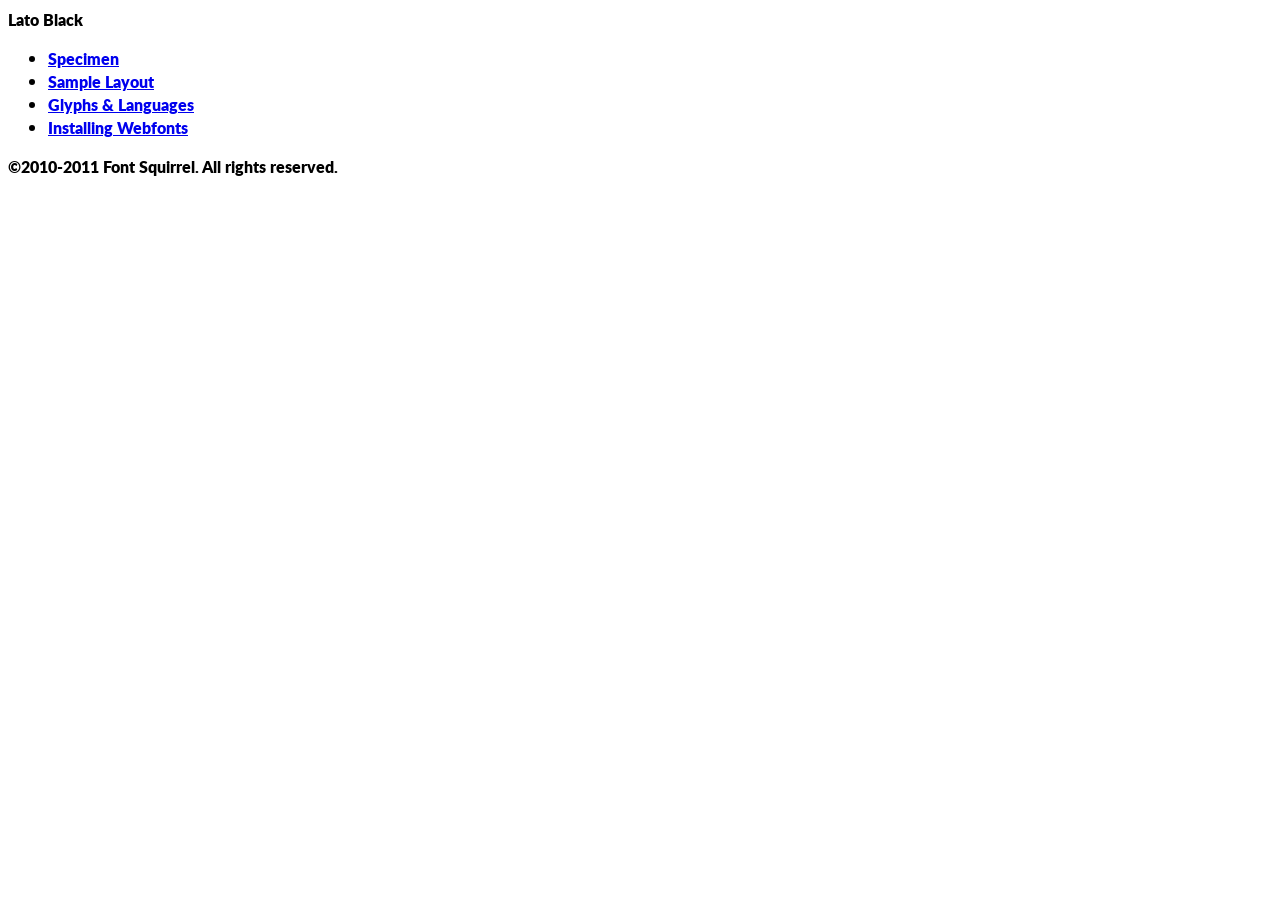
==== assets/fonts/lato/lato-black-demo.html @ 6fb9878f "first commit" ====
<!DOCTYPE html PUBLIC "-//W3C//DTD XHTML 1.0 Transitional//EN"
	"http://www.w3.org/TR/xhtml1/DTD/xhtml1-transitional.dtd">

<html xmlns="http://www.w3.org/1999/xhtml" xml:lang="en" lang="en">
<head>
	<meta http-equiv="Content-Type" content="text/html; charset=utf-8" />
	<script src="http://ajax.googleapis.com/ajax/libs/jquery/1.7.2/jquery.min.js" type="text/javascript" charset="utf-8"></script>
	<script type="text/javascript">
	(function($){$.fn.easyTabs=function(option){var param=jQuery.extend({fadeSpeed:"fast",defaultContent:1,activeClass:'active'},option);$(this).each(function(){var thisId="#"+this.id;if(param.defaultContent==''){param.defaultContent=1;}
	if(typeof param.defaultContent=="number")
	{var defaultTab=$(thisId+" .tabs li:eq("+(param.defaultContent-1)+") a").attr('href').substr(1);}else{var defaultTab=param.defaultContent;}
	$(thisId+" .tabs li a").each(function(){var tabToHide=$(this).attr('href').substr(1);$("#"+tabToHide).addClass('easytabs-tab-content');});hideAll();changeContent(defaultTab);function hideAll(){$(thisId+" .easytabs-tab-content").hide();}
	function changeContent(tabId){hideAll();$(thisId+" .tabs li").removeClass(param.activeClass);$(thisId+" .tabs li a[href=#"+tabId+"]").closest('li').addClass(param.activeClass);if(param.fadeSpeed!="none")
	{$(thisId+" #"+tabId).fadeIn(param.fadeSpeed);}else{$(thisId+" #"+tabId).show();}}
	$(thisId+" .tabs li").click(function(){var tabId=$(this).find('a').attr('href').substr(1);changeContent(tabId);return false;});});}})(jQuery);
	</script>
	<link rel="stylesheet" href="specimen_files/specimen_stylesheet.css" type="text/css" charset="utf-8" />
	<link rel="stylesheet" href="stylesheet.css" type="text/css" charset="utf-8" />

	<style type="text/css">
					body{
				font-family: 'latoblack';
							}
		</style>

	<title>Lato Black Specimen</title>
	
	
	<script type="text/javascript" charset="utf-8">
		$(document).ready(function() {
			$('#container').easyTabs({defaultContent:1});
		});
	</script>
</head>

<body>
<div id="container">
	<div id="header">
		Lato Black	</div>
	<ul class="tabs">
		<li><a href="#specimen">Specimen</a></li>
		<li><a href="#layout">Sample Layout</a></li>
				<li><a href="#glyphs">Glyphs &amp; Languages</a></li>
		<li><a href="#installing">Installing Webfonts</a></li>
		
	</ul>
	
	<div id="main_content">

		
			<div id="specimen">
		
				<div class="section">
					<div class="grid12 firstcol">
						<div class="huge">AaBb</div>
					</div>
				</div>
		
				<div class="section">
					<div class="glyph_range">A&#x200B;B&#x200b;C&#x200b;D&#x200b;E&#x200b;F&#x200b;G&#x200b;H&#x200b;I&#x200b;J&#x200b;K&#x200b;L&#x200b;M&#x200b;N&#x200b;O&#x200b;P&#x200b;Q&#x200b;R&#x200b;S&#x200b;T&#x200b;U&#x200b;V&#x200b;W&#x200b;X&#x200b;Y&#x200b;Z&#x200b;a&#x200b;b&#x200b;c&#x200b;d&#x200b;e&#x200b;f&#x200b;g&#x200b;h&#x200b;i&#x200b;j&#x200b;k&#x200b;l&#x200b;m&#x200b;n&#x200b;o&#x200b;p&#x200b;q&#x200b;r&#x200b;s&#x200b;t&#x200b;u&#x200b;v&#x200b;w&#x200b;x&#x200b;y&#x200b;z&#x200b;1&#x200b;2&#x200b;3&#x200b;4&#x200b;5&#x200b;6&#x200b;7&#x200b;8&#x200b;9&#x200b;0&#x200b;&amp;&#x200b;.&#x200b;,&#x200b;?&#x200b;!&#x200b;&#64;&#x200b;(&#x200b;)&#x200b;#&#x200b;$&#x200b;%&#x200b;*&#x200b;+&#x200b;-&#x200b;=&#x200b;:&#x200b;;</div>
				</div>
				<div class="section">
					<div class="grid12 firstcol">
						<table class="sample_table">
							<tr><td>10</td><td class="size10">abcdefghijklmnopqrstuvwxyzABCDEFGHIJKLMNOPQRSTUVWXYZ0123456789abcdefghijklmnopqrstuvwxyzABCDEFGHIJKLMNOPQRSTUVWXYZ0123456789abcdefghijklmnopqrstuvwxyzABCDEFGHIJKLMNOPQRSTUVWXYZ</td></tr>
							<tr><td>11</td><td class="size11">abcdefghijklmnopqrstuvwxyzABCDEFGHIJKLMNOPQRSTUVWXYZ0123456789abcdefghijklmnopqrstuvwxyzABCDEFGHIJKLMNOPQRSTUVWXYZ0123456789abcdefghijklmnopqrstuvwxyzABCDEFGHIJKLMNOPQRSTUVWXYZ</td></tr>
							<tr><td>12</td><td class="size12">abcdefghijklmnopqrstuvwxyzABCDEFGHIJKLMNOPQRSTUVWXYZ0123456789abcdefghijklmnopqrstuvwxyzABCDEFGHIJKLMNOPQRSTUVWXYZ0123456789abcdefghijklmnopqrstuvwxyzABCDEFGHIJKLMNOPQRSTUVWXYZ</td></tr>
							<tr><td>13</td><td class="size13">abcdefghijklmnopqrstuvwxyzABCDEFGHIJKLMNOPQRSTUVWXYZ0123456789abcdefghijklmnopqrstuvwxyzABCDEFGHIJKLMNOPQRSTUVWXYZ0123456789abcdefghijklmnopqrstuvwxyzABCDEFGHIJKLMNOPQRSTUVWXYZ</td></tr>
							<tr><td>14</td><td class="size14">abcdefghijklmnopqrstuvwxyzABCDEFGHIJKLMNOPQRSTUVWXYZ0123456789abcdefghijklmnopqrstuvwxyzABCDEFGHIJKLMNOPQRSTUVWXYZ0123456789abcdefghijklmnopqrstuvwxyzABCDEFGHIJKLMNOPQRSTUVWXYZ</td></tr>
							<tr><td>16</td><td class="size16">abcdefghijklmnopqrstuvwxyzABCDEFGHIJKLMNOPQRSTUVWXYZ0123456789abcdefghijklmnopqrstuvwxyzABCDEFGHIJKLMNOPQRSTUVWXYZ</td></tr>
							<tr><td>18</td><td class="size18">abcdefghijklmnopqrstuvwxyzABCDEFGHIJKLMNOPQRSTUVWXYZ0123456789abcdefghijklmnopqrstuvwxyzABCDEFGHIJKLMNOPQRSTUVWXYZ</td></tr>
							<tr><td>20</td><td class="size20">abcdefghijklmnopqrstuvwxyzABCDEFGHIJKLMNOPQRSTUVWXYZ0123456789abcdefghijklmnopqrstuvwxyzABCDEFGHIJKLMNOPQRSTUVWXYZ</td></tr>
							<tr><td>24</td><td class="size24">abcdefghijklmnopqrstuvwxyzABCDEFGHIJKLMNOPQRSTUVWXYZ0123456789abcdefghijklmnopqrstuvwxyzABCDEFGHIJKLMNOPQRSTUVWXYZ</td></tr>
							<tr><td>30</td><td class="size30">abcdefghijklmnopqrstuvwxyzABCDEFGHIJKLMNOPQRSTUVWXYZ0123456789abcdefghijklmnopqrstuvwxyzABCDEFGHIJKLMNOPQRSTUVWXYZ</td></tr>
							<tr><td>36</td><td class="size36">abcdefghijklmnopqrstuvwxyzABCDEFGHIJKLMNOPQRSTUVWXYZ0123456789abcdefghijklmnopqrstuvwxyzABCDEFGHIJKLMNOPQRSTUVWXYZ</td></tr>
							<tr><td>48</td><td class="size48">abcdefghijklmnopqrstuvwxyzABCDEFGHIJKLMNOPQRSTUVWXYZ0123456789abcdefghijklmnopqrstuvwxyzABCDEFGHIJKLMNOPQRSTUVWXYZ</td></tr>
							<tr><td>60</td><td class="size60">abcdefghijklmnopqrstuvwxyzABCDEFGHIJKLMNOPQRSTUVWXYZ0123456789abcdefghijklmnopqrstuvwxyzABCDEFGHIJKLMNOPQRSTUVWXYZ</td></tr>
							<tr><td>72</td><td class="size72">abcdefghijklmnopqrstuvwxyzABCDEFGHIJKLMNOPQRSTUVWXYZ0123456789abcdefghijklmnopqrstuvwxyzABCDEFGHIJKLMNOPQRSTUVWXYZ</td></tr>
							<tr><td>90</td><td class="size90">abcdefghijklmnopqrstuvwxyzABCDEFGHIJKLMNOPQRSTUVWXYZ0123456789abcdefghijklmnopqrstuvwxyzABCDEFGHIJKLMNOPQRSTUVWXYZ</td></tr>
						</table>
				
					</div>
			
				</div>
		
		
		
								<div class="section" id="bodycomparison">


										<div id="xheight">
				<div class="fontbody">&#x25FC;&#x25FC;&#x25FC;&#x25FC;&#x25FC;&#x25FC;&#x25FC;&#x25FC;&#x25FC;&#x25FC;&#x25FC;&#x25FC;&#x25FC;&#x25FC;&#x25FC;&#x25FC;&#x25FC;&#x25FC;&#x25FC;&#x25FC;&#x25FC;&#x25FC;&#x25FC;&#x25FC;&#x25FC;&#x25FC;&#x25FC;&#x25FC;&#x25FC;&#x25FC;&#x25FC;&#x25FC;&#x25FC;&#x25FC;&#x25FC;&#x25FC;&#x25FC;&#x25FC;&#x25FC;&#x25FC;&#x25FC;&#x25FC;&#x25FC;&#x25FC;&#x25FC;&#x25FC;&#x25FC;&#x25FC;&#x25FC;&#x25FC;&#x25FC;&#x25FC;&#x25FC;&#x25FC;&#x25FC;&#x25FC;&#x25FC;&#x25FC;&#x25FC;&#x25FC;&#x25FC;&#x25FC;&#x25FC;&#x25FC;&#x25FC;&#x25FC;&#x25FC;&#x25FC;&#x25FC;&#x25FC;&#x25FC;&#x25FC;&#x25FC;&#x25FC;&#x25FC;&#x25FC;&#x25FC;&#x25FC;&#x25FC;&#x25FC;&#x25FC;&#x25FC;&#x25FC;&#x25FC;&#x25FC;&#x25FC;&#x25FC;&#x25FC;&#x25FC;&#x25FC;&#x25FC;&#x25FC;&#x25FC;&#x25FC;&#x25FC;&#x25FC;&#x25FC;&#x25FC;&#x25FC;body</div><div class="arialbody">body</div><div class="verdanabody">body</div><div class="georgiabody">body</div></div>
										<div class="fontbody" style="z-index:1">
											body<span>Lato Black</span>
										</div>
										<div class="arialbody" style="z-index:1">
											body<span>Arial</span>
										</div>
										<div class="verdanabody" style="z-index:1">
											body<span>Verdana</span>
										</div>
										<div class="georgiabody" style="z-index:1">
											body<span>Georgia</span>
										</div>



								</div>
		
		
				<div class="section psample psample_row1" id="">
					
					<div class="grid2 firstcol">
						<p class="size10"><span>10.</span>Aenean lacinia bibendum nulla sed consectetur. Fusce dapibus, tellus ac cursus commodo, tortor mauris condimentum nibh, ut fermentum massa justo sit amet risus. Nullam id dolor id nibh ultricies vehicula ut id elit. Cum sociis natoque penatibus et magnis dis parturient montes, nascetur ridiculus mus. Nulla vitae elit libero, a pharetra augue.</p>
			
					</div>
					<div class="grid3">
						<p class="size11"><span>11.</span>Aenean lacinia bibendum nulla sed consectetur. Fusce dapibus, tellus ac cursus commodo, tortor mauris condimentum nibh, ut fermentum massa justo sit amet risus. Nullam id dolor id nibh ultricies vehicula ut id elit. Cum sociis natoque penatibus et magnis dis parturient montes, nascetur ridiculus mus. Nulla vitae elit libero, a pharetra augue.</p>
			
					</div>
					<div class="grid3">
						<p class="size12"><span>12.</span>Aenean lacinia bibendum nulla sed consectetur. Fusce dapibus, tellus ac cursus commodo, tortor mauris condimentum nibh, ut fermentum massa justo sit amet risus. Nullam id dolor id nibh ultricies vehicula ut id elit. Cum sociis natoque penatibus et magnis dis parturient montes, nascetur ridiculus mus. Nulla vitae elit libero, a pharetra augue.</p>
			
					</div>
					<div class="grid4">
						<p class="size13"><span>13.</span>Aenean lacinia bibendum nulla sed consectetur. Fusce dapibus, tellus ac cursus commodo, tortor mauris condimentum nibh, ut fermentum massa justo sit amet risus. Nullam id dolor id nibh ultricies vehicula ut id elit. Cum sociis natoque penatibus et magnis dis parturient montes, nascetur ridiculus mus. Nulla vitae elit libero, a pharetra augue.</p>
			
					</div>
					<div class="white_blend"></div>
					
				</div>
				<div class="section psample psample_row2" id="">
					<div class="grid3 firstcol">
						<p class="size14"><span>14.</span>Aenean lacinia bibendum nulla sed consectetur. Fusce dapibus, tellus ac cursus commodo, tortor mauris condimentum nibh, ut fermentum massa justo sit amet risus. Nullam id dolor id nibh ultricies vehicula ut id elit. Cum sociis natoque penatibus et magnis dis parturient montes, nascetur ridiculus mus. Nulla vitae elit libero, a pharetra augue.</p>
			
					</div>
					<div class="grid4">
						<p class="size16"><span>16.</span>Aenean lacinia bibendum nulla sed consectetur. Fusce dapibus, tellus ac cursus commodo, tortor mauris condimentum nibh, ut fermentum massa justo sit amet risus. Nullam id dolor id nibh ultricies vehicula ut id elit. Cum sociis natoque penatibus et magnis dis parturient montes, nascetur ridiculus mus. Nulla vitae elit libero, a pharetra augue.</p>
			
					</div>
					<div class="grid5">
						<p class="size18"><span>18.</span>Aenean lacinia bibendum nulla sed consectetur. Fusce dapibus, tellus ac cursus commodo, tortor mauris condimentum nibh, ut fermentum massa justo sit amet risus. Nullam id dolor id nibh ultricies vehicula ut id elit. Cum sociis natoque penatibus et magnis dis parturient montes, nascetur ridiculus mus. Nulla vitae elit libero, a pharetra augue.</p>
			
					</div>

					<div class="white_blend"></div>

				</div>
				
				<div class="section psample psample_row3" id="">
					<div class="grid5 firstcol">
						<p class="size20"><span>20.</span>Aenean lacinia bibendum nulla sed consectetur. Fusce dapibus, tellus ac cursus commodo, tortor mauris condimentum nibh, ut fermentum massa justo sit amet risus. Nullam id dolor id nibh ultricies vehicula ut id elit. Cum sociis natoque penatibus et magnis dis parturient montes, nascetur ridiculus mus. Nulla vitae elit libero, a pharetra augue.</p>
					</div>
					<div class="grid7">
						<p class="size24"><span>24.</span>Aenean lacinia bibendum nulla sed consectetur. Fusce dapibus, tellus ac cursus commodo, tortor mauris condimentum nibh, ut fermentum massa justo sit amet risus. Nullam id dolor id nibh ultricies vehicula ut id elit. Cum sociis natoque penatibus et magnis dis parturient montes, nascetur ridiculus mus. Nulla vitae elit libero, a pharetra augue.</p>
					</div>
					
					<div class="white_blend"></div>
					
				</div>
				
				<div class="section psample psample_row4" id="">
					<div class="grid12 firstcol">
						<p class="size30"><span>30.</span>Aenean lacinia bibendum nulla sed consectetur. Fusce dapibus, tellus ac cursus commodo, tortor mauris condimentum nibh, ut fermentum massa justo sit amet risus. Nullam id dolor id nibh ultricies vehicula ut id elit. Cum sociis natoque penatibus et magnis dis parturient montes, nascetur ridiculus mus. Nulla vitae elit libero, a pharetra augue.</p>
					</div>
					<div class="white_blend"></div>
					
				</div>
				
				
				
				<div class="section psample psample_row1 fullreverse">
					<div class="grid2 firstcol">
						<p class="size10"><span>10.</span>Aenean lacinia bibendum nulla sed consectetur. Fusce dapibus, tellus ac cursus commodo, tortor mauris condimentum nibh, ut fermentum massa justo sit amet risus. Nullam id dolor id nibh ultricies vehicula ut id elit. Cum sociis natoque penatibus et magnis dis parturient montes, nascetur ridiculus mus. Nulla vitae elit libero, a pharetra augue.</p>
			
					</div>
					<div class="grid3">
						<p class="size11"><span>11.</span>Aenean lacinia bibendum nulla sed consectetur. Fusce dapibus, tellus ac cursus commodo, tortor mauris condimentum nibh, ut fermentum massa justo sit amet risus. Nullam id dolor id nibh ultricies vehicula ut id elit. Cum sociis natoque penatibus et magnis dis parturient montes, nascetur ridiculus mus. Nulla vitae elit libero, a pharetra augue.</p>
			
					</div>
					<div class="grid3">
						<p class="size12"><span>12.</span>Aenean lacinia bibendum nulla sed consectetur. Fusce dapibus, tellus ac cursus commodo, tortor mauris condimentum nibh, ut fermentum massa justo sit amet risus. Nullam id dolor id nibh ultricies vehicula ut id elit. Cum sociis natoque penatibus et magnis dis parturient montes, nascetur ridiculus mus. Nulla vitae elit libero, a pharetra augue.</p>
			
					</div>
					<div class="grid4">
						<p class="size13"><span>13.</span>Aenean lacinia bibendum nulla sed consectetur. Fusce dapibus, tellus ac cursus commodo, tortor mauris condimentum nibh, ut fermentum massa justo sit amet risus. Nullam id dolor id nibh ultricies vehicula ut id elit. Cum sociis natoque penatibus et magnis dis parturient montes, nascetur ridiculus mus. Nulla vitae elit libero, a pharetra augue.</p>
			
					</div>
					<div class="black_blend"></div>
					
				</div>
				
				<div class="section psample psample_row2 fullreverse">
					<div class="grid3 firstcol">
						<p class="size14"><span>14.</span>Aenean lacinia bibendum nulla sed consectetur. Fusce dapibus, tellus ac cursus commodo, tortor mauris condimentum nibh, ut fermentum massa justo sit amet risus. Nullam id dolor id nibh ultricies vehicula ut id elit. Cum sociis natoque penatibus et magnis dis parturient montes, nascetur ridiculus mus. Nulla vitae elit libero, a pharetra augue.</p>
			
					</div>
					<div class="grid4">
						<p class="size16"><span>16.</span>Aenean lacinia bibendum nulla sed consectetur. Fusce dapibus, tellus ac cursus commodo, tortor mauris condimentum nibh, ut fermentum massa justo sit amet risus. Nullam id dolor id nibh ultricies vehicula ut id elit. Cum sociis natoque penatibus et magnis dis parturient montes, nascetur ridiculus mus. Nulla vitae elit libero, a pharetra augue.</p>
			
					</div>
					<div class="grid5">
						<p class="size18"><span>18.</span>Aenean lacinia bibendum nulla sed consectetur. Fusce dapibus, tellus ac cursus commodo, tortor mauris condimentum nibh, ut fermentum massa justo sit amet risus. Nullam id dolor id nibh ultricies vehicula ut id elit. Cum sociis natoque penatibus et magnis dis parturient montes, nascetur ridiculus mus. Nulla vitae elit libero, a pharetra augue.</p>
			
					</div>
					<div class="black_blend"></div>

				</div>
				
				<div class="section psample fullreverse psample_row3" id="">
					<div class="grid5 firstcol">
						<p class="size20"><span>20.</span>Aenean lacinia bibendum nulla sed consectetur. Fusce dapibus, tellus ac cursus commodo, tortor mauris condimentum nibh, ut fermentum massa justo sit amet risus. Nullam id dolor id nibh ultricies vehicula ut id elit. Cum sociis natoque penatibus et magnis dis parturient montes, nascetur ridiculus mus. Nulla vitae elit libero, a pharetra augue.</p>
					</div>
					<div class="grid7">
						<p class="size24"><span>24.</span>Aenean lacinia bibendum nulla sed consectetur. Fusce dapibus, tellus ac cursus commodo, tortor mauris condimentum nibh, ut fermentum massa justo sit amet risus. Nullam id dolor id nibh ultricies vehicula ut id elit. Cum sociis natoque penatibus et magnis dis parturient montes, nascetur ridiculus mus. Nulla vitae elit libero, a pharetra augue.</p>
					</div>
					
					<div class="black_blend"></div>
					
				</div>
				
				<div class="section psample fullreverse psample_row4" id="" style="border-bottom: 20px #000 solid;">
					<div class="grid12 firstcol">
						<p class="size30"><span>30.</span>Aenean lacinia bibendum nulla sed consectetur. Fusce dapibus, tellus ac cursus commodo, tortor mauris condimentum nibh, ut fermentum massa justo sit amet risus. Nullam id dolor id nibh ultricies vehicula ut id elit. Cum sociis natoque penatibus et magnis dis parturient montes, nascetur ridiculus mus. Nulla vitae elit libero, a pharetra augue.</p>
					</div>
					<div class="black_blend"></div>
					
				</div>
				
				
				
				
			</div>
			
			<div id="layout">
				
				<div class="section">
					
					<div class="grid12 firstcol">
						<h1>Lorem Ipsum Dolor</h1>
						<h2>Etiam porta sem malesuada magna mollis euismod</h2>
						
						<p class="byline">By <a href="#link">Aenean Lacinia</a></p>
					</div>
				</div>
				<div class="section">
					<div class="grid8 firstcol">
						<p class="large">Donec sed odio dui. Morbi leo risus, porta ac consectetur ac, vestibulum at eros. Fusce dapibus, tellus ac cursus commodo, tortor mauris condimentum nibh, ut fermentum massa justo sit amet risus. </p>

						
						<h3>Pellentesque ornare sem</h3>

						<p>Maecenas sed diam eget risus varius blandit sit amet non magna. Maecenas faucibus mollis interdum. Donec ullamcorper nulla non metus auctor fringilla. Nullam id dolor id nibh ultricies vehicula ut id elit. Nullam id dolor id nibh ultricies vehicula ut id elit. </p>

						<p>Aenean eu leo quam. Pellentesque ornare sem lacinia quam venenatis vestibulum. Lorem ipsum dolor sit amet, consectetur adipiscing elit. Cum sociis natoque penatibus et magnis dis parturient montes, nascetur ridiculus mus. </p>

						<p>Nulla vitae elit libero, a pharetra augue. Praesent commodo cursus magna, vel scelerisque nisl consectetur et. Aenean lacinia bibendum nulla sed consectetur. </p>

						<p>Nullam quis risus eget urna mollis ornare vel eu leo. Nullam quis risus eget urna mollis ornare vel eu leo. Maecenas sed diam eget risus varius blandit sit amet non magna. Donec ullamcorper nulla non metus auctor fringilla. </p>

						<h3>Cras mattis consectetur</h3>

						<p>Aenean eu leo quam. Pellentesque ornare sem lacinia quam venenatis vestibulum. Aenean lacinia bibendum nulla sed consectetur. Integer posuere erat a ante venenatis dapibus posuere velit aliquet. Cras mattis consectetur purus sit amet fermentum. </p>

						<p>Nullam id dolor id nibh ultricies vehicula ut id elit. Nullam quis risus eget urna mollis ornare vel eu leo. Cras mattis consectetur purus sit amet fermentum.</p>
					</div>
					
					<div class="grid4 sidebar">
						
						<div class="box reverse">
							<p class="last">Nullam quis risus eget urna mollis ornare vel eu leo. Donec ullamcorper nulla non metus auctor fringilla. Cras mattis consectetur purus sit amet fermentum. Sed posuere consectetur est at lobortis. Lorem ipsum dolor sit amet, consectetur adipiscing elit. </p>
						</div>
						
						<p class="caption">Maecenas sed diam eget risus varius.</p>

						<p>Vestibulum id ligula porta felis euismod semper. Integer posuere erat a ante venenatis dapibus posuere velit aliquet. Vestibulum id ligula porta felis euismod semper. Sed posuere consectetur est at lobortis. Maecenas sed diam eget risus varius blandit sit amet non magna. Fusce dapibus, tellus ac cursus commodo, tortor mauris condimentum nibh, ut fermentum massa justo sit amet risus. </p>

					

						<p>Duis mollis, est non commodo luctus, nisi erat porttitor ligula, eget lacinia odio sem nec elit. Aenean lacinia bibendum nulla sed consectetur. Vivamus sagittis lacus vel augue laoreet rutrum faucibus dolor auctor. Aenean lacinia bibendum nulla sed consectetur. Nullam quis risus eget urna mollis ornare vel eu leo. </p>

						<p>Praesent commodo cursus magna, vel scelerisque nisl consectetur et. Donec ullamcorper nulla non metus auctor fringilla. Maecenas faucibus mollis interdum. Fusce dapibus, tellus ac cursus commodo, tortor mauris condimentum nibh, ut fermentum massa justo sit amet risus. </p>

					</div>
				</div>
				
			</div>


			



		<div id="glyphs">
			<div class="section">
				<div class="grid12 firstcol">
			
				<h1>Language Support</h1>
				<p>The subset of Lato Black in this kit supports the following languages:<br />
			
					Albanian, Basque, Breton, Chamorro, Danish, Dutch, English, Faroese, Finnish, French, Frisian, Galician, German, Icelandic, Italian, Malagasy, Norwegian, Portuguese, Spanish, Alsatian, Aragonese, Arapaho, Arrernte, Asturian, Aymara, Bislama, Cebuano, Corsican, Fijian, French_creole, Genoese, Gilbertese, Greenlandic, Haitian_creole, Hiligaynon, Hmong, Hopi, Ibanag, Iloko_ilokano, Indonesian, Interglossa_glosa, Interlingua, Irish_gaelic, Jerriais, Lojban, Lombard, Luxembourgeois, Manx, Mohawk, Norfolk_pitcairnese, Occitan, Oromo, Pangasinan, Papiamento, Piedmontese, Potawatomi, Rhaeto-romance, Romansh, Rotokas, Sami_lule, Samoan, Sardinian, Scots_gaelic, Seychelles_creole, Shona, Sicilian, Somali, Southern_ndebele, Swahili, Swati_swazi, Tagalog_filipino_pilipino, Tetum, Tok_pisin, Uyghur_latinized, Volapuk, Walloon, Warlpiri, Xhosa, Yapese, Zulu, Latinbasic, Ubasic, Demo				</p>
				<h1>Glyph Chart</h1>
				<p>The subset of Lato Black in this kit includes all the glyphs listed below. Unicode entities are included above each glyph to help you insert individual characters into your layout.</p>
				<div id="glyph_chart">
			
																														 <div><p>&amp;#32;</p>&#32;</div>
																				 <div><p>&amp;#33;</p>&#33;</div>
																				 <div><p>&amp;#34;</p>&#34;</div>
																				 <div><p>&amp;#35;</p>&#35;</div>
																				 <div><p>&amp;#36;</p>&#36;</div>
																				 <div><p>&amp;#37;</p>&#37;</div>
																				 <div><p>&amp;#38;</p>&#38;</div>
																				 <div><p>&amp;#39;</p>&#39;</div>
																				 <div><p>&amp;#40;</p>&#40;</div>
																				 <div><p>&amp;#41;</p>&#41;</div>
																				 <div><p>&amp;#42;</p>&#42;</div>
																				 <div><p>&amp;#43;</p>&#43;</div>
																				 <div><p>&amp;#44;</p>&#44;</div>
																				 <div><p>&amp;#45;</p>&#45;</div>
																				 <div><p>&amp;#46;</p>&#46;</div>
																				 <div><p>&amp;#47;</p>&#47;</div>
																				 <div><p>&amp;#48;</p>&#48;</div>
																				 <div><p>&amp;#49;</p>&#49;</div>
																				 <div><p>&amp;#50;</p>&#50;</div>
																				 <div><p>&amp;#51;</p>&#51;</div>
																				 <div><p>&amp;#52;</p>&#52;</div>
																				 <div><p>&amp;#53;</p>&#53;</div>
																				 <div><p>&amp;#54;</p>&#54;</div>
																				 <div><p>&amp;#55;</p>&#55;</div>
																				 <div><p>&amp;#56;</p>&#56;</div>
																				 <div><p>&amp;#57;</p>&#57;</div>
																				 <div><p>&amp;#58;</p>&#58;</div>
																				 <div><p>&amp;#59;</p>&#59;</div>
																				 <div><p>&amp;#60;</p>&#60;</div>
																				 <div><p>&amp;#61;</p>&#61;</div>
																				 <div><p>&amp;#62;</p>&#62;</div>
																				 <div><p>&amp;#63;</p>&#63;</div>
																				 <div><p>&amp;#64;</p>&#64;</div>
																				 <div><p>&amp;#65;</p>&#65;</div>
																				 <div><p>&amp;#66;</p>&#66;</div>
																				 <div><p>&amp;#67;</p>&#67;</div>
																				 <div><p>&amp;#68;</p>&#68;</div>
																				 <div><p>&amp;#69;</p>&#69;</div>
																				 <div><p>&amp;#70;</p>&#70;</div>
																				 <div><p>&amp;#71;</p>&#71;</div>
																				 <div><p>&amp;#72;</p>&#72;</div>
																				 <div><p>&amp;#73;</p>&#73;</div>
																				 <div><p>&amp;#74;</p>&#74;</div>
																				 <div><p>&amp;#75;</p>&#75;</div>
																				 <div><p>&amp;#76;</p>&#76;</div>
																				 <div><p>&amp;#77;</p>&#77;</div>
																				 <div><p>&amp;#78;</p>&#78;</div>
																				 <div><p>&amp;#79;</p>&#79;</div>
																				 <div><p>&amp;#80;</p>&#80;</div>
																				 <div><p>&amp;#81;</p>&#81;</div>
																				 <div><p>&amp;#82;</p>&#82;</div>
																				 <div><p>&amp;#83;</p>&#83;</div>
																				 <div><p>&amp;#84;</p>&#84;</div>
																				 <div><p>&amp;#85;</p>&#85;</div>
																				 <div><p>&amp;#86;</p>&#86;</div>
																				 <div><p>&amp;#87;</p>&#87;</div>
																				 <div><p>&amp;#88;</p>&#88;</div>
																				 <div><p>&amp;#89;</p>&#89;</div>
																				 <div><p>&amp;#90;</p>&#90;</div>
																				 <div><p>&amp;#91;</p>&#91;</div>
																				 <div><p>&amp;#92;</p>&#92;</div>
																				 <div><p>&amp;#93;</p>&#93;</div>
																				 <div><p>&amp;#94;</p>&#94;</div>
																				 <div><p>&amp;#95;</p>&#95;</div>
																				 <div><p>&amp;#96;</p>&#96;</div>
																				 <div><p>&amp;#97;</p>&#97;</div>
																				 <div><p>&amp;#98;</p>&#98;</div>
																				 <div><p>&amp;#99;</p>&#99;</div>
																				 <div><p>&amp;#100;</p>&#100;</div>
																				 <div><p>&amp;#101;</p>&#101;</div>
																				 <div><p>&amp;#102;</p>&#102;</div>
																				 <div><p>&amp;#103;</p>&#103;</div>
																				 <div><p>&amp;#104;</p>&#104;</div>
																				 <div><p>&amp;#105;</p>&#105;</div>
																				 <div><p>&amp;#106;</p>&#106;</div>
																				 <div><p>&amp;#107;</p>&#107;</div>
																				 <div><p>&amp;#108;</p>&#108;</div>
																				 <div><p>&amp;#109;</p>&#109;</div>
																				 <div><p>&amp;#110;</p>&#110;</div>
																				 <div><p>&amp;#111;</p>&#111;</div>
																				 <div><p>&amp;#112;</p>&#112;</div>
																				 <div><p>&amp;#113;</p>&#113;</div>
																				 <div><p>&amp;#114;</p>&#114;</div>
																				 <div><p>&amp;#115;</p>&#115;</div>
																				 <div><p>&amp;#116;</p>&#116;</div>
																				 <div><p>&amp;#117;</p>&#117;</div>
																				 <div><p>&amp;#118;</p>&#118;</div>
																				 <div><p>&amp;#119;</p>&#119;</div>
																				 <div><p>&amp;#120;</p>&#120;</div>
																				 <div><p>&amp;#121;</p>&#121;</div>
																				 <div><p>&amp;#122;</p>&#122;</div>
																				 <div><p>&amp;#123;</p>&#123;</div>
																				 <div><p>&amp;#124;</p>&#124;</div>
																				 <div><p>&amp;#125;</p>&#125;</div>
																				 <div><p>&amp;#126;</p>&#126;</div>
																				 <div><p>&amp;#160;</p>&#160;</div>
																				 <div><p>&amp;#161;</p>&#161;</div>
																				 <div><p>&amp;#162;</p>&#162;</div>
																				 <div><p>&amp;#163;</p>&#163;</div>
																				 <div><p>&amp;#164;</p>&#164;</div>
																				 <div><p>&amp;#165;</p>&#165;</div>
																				 <div><p>&amp;#166;</p>&#166;</div>
																				 <div><p>&amp;#167;</p>&#167;</div>
																				 <div><p>&amp;#168;</p>&#168;</div>
																				 <div><p>&amp;#169;</p>&#169;</div>
																				 <div><p>&amp;#170;</p>&#170;</div>
																				 <div><p>&amp;#171;</p>&#171;</div>
																				 <div><p>&amp;#172;</p>&#172;</div>
																				 <div><p>&amp;#45;</p>&#45;</div>
																				 <div><p>&amp;#174;</p>&#174;</div>
																				 <div><p>&amp;#175;</p>&#175;</div>
																				 <div><p>&amp;#176;</p>&#176;</div>
																				 <div><p>&amp;#177;</p>&#177;</div>
																				 <div><p>&amp;#178;</p>&#178;</div>
																				 <div><p>&amp;#179;</p>&#179;</div>
																				 <div><p>&amp;#180;</p>&#180;</div>
																				 <div><p>&amp;#181;</p>&#181;</div>
																				 <div><p>&amp;#182;</p>&#182;</div>
																				 <div><p>&amp;#183;</p>&#183;</div>
																				 <div><p>&amp;#184;</p>&#184;</div>
																				 <div><p>&amp;#185;</p>&#185;</div>
																				 <div><p>&amp;#186;</p>&#186;</div>
																				 <div><p>&amp;#187;</p>&#187;</div>
																				 <div><p>&amp;#188;</p>&#188;</div>
																				 <div><p>&amp;#189;</p>&#189;</div>
																				 <div><p>&amp;#190;</p>&#190;</div>
																				 <div><p>&amp;#191;</p>&#191;</div>
																				 <div><p>&amp;#192;</p>&#192;</div>
																				 <div><p>&amp;#193;</p>&#193;</div>
																				 <div><p>&amp;#194;</p>&#194;</div>
																				 <div><p>&amp;#195;</p>&#195;</div>
																				 <div><p>&amp;#196;</p>&#196;</div>
																				 <div><p>&amp;#197;</p>&#197;</div>
																				 <div><p>&amp;#198;</p>&#198;</div>
																				 <div><p>&amp;#199;</p>&#199;</div>
																				 <div><p>&amp;#200;</p>&#200;</div>
																				 <div><p>&amp;#201;</p>&#201;</div>
																				 <div><p>&amp;#202;</p>&#202;</div>
																				 <div><p>&amp;#203;</p>&#203;</div>
																				 <div><p>&amp;#204;</p>&#204;</div>
																				 <div><p>&amp;#205;</p>&#205;</div>
																				 <div><p>&amp;#206;</p>&#206;</div>
																				 <div><p>&amp;#207;</p>&#207;</div>
																				 <div><p>&amp;#208;</p>&#208;</div>
																				 <div><p>&amp;#209;</p>&#209;</div>
																				 <div><p>&amp;#210;</p>&#210;</div>
																				 <div><p>&amp;#211;</p>&#211;</div>
																				 <div><p>&amp;#212;</p>&#212;</div>
																				 <div><p>&amp;#213;</p>&#213;</div>
																				 <div><p>&amp;#214;</p>&#214;</div>
																				 <div><p>&amp;#215;</p>&#215;</div>
																				 <div><p>&amp;#216;</p>&#216;</div>
																				 <div><p>&amp;#217;</p>&#217;</div>
																				 <div><p>&amp;#218;</p>&#218;</div>
																				 <div><p>&amp;#219;</p>&#219;</div>
																				 <div><p>&amp;#220;</p>&#220;</div>
																				 <div><p>&amp;#221;</p>&#221;</div>
																				 <div><p>&amp;#222;</p>&#222;</div>
																				 <div><p>&amp;#223;</p>&#223;</div>
																				 <div><p>&amp;#224;</p>&#224;</div>
																				 <div><p>&amp;#225;</p>&#225;</div>
																				 <div><p>&amp;#226;</p>&#226;</div>
																				 <div><p>&amp;#227;</p>&#227;</div>
																				 <div><p>&amp;#228;</p>&#228;</div>
																				 <div><p>&amp;#229;</p>&#229;</div>
																				 <div><p>&amp;#230;</p>&#230;</div>
																				 <div><p>&amp;#231;</p>&#231;</div>
																				 <div><p>&amp;#232;</p>&#232;</div>
																				 <div><p>&amp;#233;</p>&#233;</div>
																				 <div><p>&amp;#234;</p>&#234;</div>
																				 <div><p>&amp;#235;</p>&#235;</div>
																				 <div><p>&amp;#236;</p>&#236;</div>
																				 <div><p>&amp;#237;</p>&#237;</div>
																				 <div><p>&amp;#238;</p>&#238;</div>
																				 <div><p>&amp;#239;</p>&#239;</div>
																				 <div><p>&amp;#240;</p>&#240;</div>
																				 <div><p>&amp;#241;</p>&#241;</div>
																				 <div><p>&amp;#242;</p>&#242;</div>
																				 <div><p>&amp;#243;</p>&#243;</div>
																				 <div><p>&amp;#244;</p>&#244;</div>
																				 <div><p>&amp;#245;</p>&#245;</div>
																				 <div><p>&amp;#246;</p>&#246;</div>
																				 <div><p>&amp;#247;</p>&#247;</div>
																				 <div><p>&amp;#248;</p>&#248;</div>
																				 <div><p>&amp;#249;</p>&#249;</div>
																				 <div><p>&amp;#250;</p>&#250;</div>
																				 <div><p>&amp;#251;</p>&#251;</div>
																				 <div><p>&amp;#252;</p>&#252;</div>
																				 <div><p>&amp;#253;</p>&#253;</div>
																				 <div><p>&amp;#254;</p>&#254;</div>
																				 <div><p>&amp;#255;</p>&#255;</div>
																				 <div><p>&amp;#338;</p>&#338;</div>
																				 <div><p>&amp;#339;</p>&#339;</div>
																				 <div><p>&amp;#376;</p>&#376;</div>
																				 <div><p>&amp;#710;</p>&#710;</div>
																				 <div><p>&amp;#732;</p>&#732;</div>
																				 <div><p>&amp;#8192;</p>&#8192;</div>
																				 <div><p>&amp;#8193;</p>&#8193;</div>
																				 <div><p>&amp;#8194;</p>&#8194;</div>
																				 <div><p>&amp;#8195;</p>&#8195;</div>
																				 <div><p>&amp;#8196;</p>&#8196;</div>
																				 <div><p>&amp;#8197;</p>&#8197;</div>
																				 <div><p>&amp;#8198;</p>&#8198;</div>
																				 <div><p>&amp;#8199;</p>&#8199;</div>
																				 <div><p>&amp;#8200;</p>&#8200;</div>
																				 <div><p>&amp;#8201;</p>&#8201;</div>
																				 <div><p>&amp;#8202;</p>&#8202;</div>
																				 <div><p>&amp;#8208;</p>&#8208;</div>
																				 <div><p>&amp;#8209;</p>&#8209;</div>
																				 <div><p>&amp;#8210;</p>&#8210;</div>
																				 <div><p>&amp;#8211;</p>&#8211;</div>
																				 <div><p>&amp;#8212;</p>&#8212;</div>
																				 <div><p>&amp;#8216;</p>&#8216;</div>
																				 <div><p>&amp;#8217;</p>&#8217;</div>
																				 <div><p>&amp;#8218;</p>&#8218;</div>
																				 <div><p>&amp;#8220;</p>&#8220;</div>
																				 <div><p>&amp;#8221;</p>&#8221;</div>
																				 <div><p>&amp;#8222;</p>&#8222;</div>
																				 <div><p>&amp;#8226;</p>&#8226;</div>
																				 <div><p>&amp;#8230;</p>&#8230;</div>
																				 <div><p>&amp;#8239;</p>&#8239;</div>
																				 <div><p>&amp;#8249;</p>&#8249;</div>
																				 <div><p>&amp;#8250;</p>&#8250;</div>
																				 <div><p>&amp;#8287;</p>&#8287;</div>
																				 <div><p>&amp;#8364;</p>&#8364;</div>
																				 <div><p>&amp;#8482;</p>&#8482;</div>
																				 <div><p>&amp;#9724;</p>&#9724;</div>
																				 <div><p>&amp;#64257;</p>&#64257;</div>
																				 <div><p>&amp;#64258;</p>&#64258;</div>
																				 <div><p>&amp;#64259;</p>&#64259;</div>
																				 <div><p>&amp;#64260;</p>&#64260;</div>
																																						</div>	
				</div>
		
		
			</div>
		</div>
		
		
		<div id="specs">
			
		</div>
	
		<div id="installing">
			<div class="section">
				<div class="grid7 firstcol">
					<h1>Installing Webfonts</h1>
					
					<p>Webfonts are supported by all major browser platforms but not all in the same way. There are currently four different font formats that must be included in order to target all browsers. This includes TTF, WOFF, EOT and SVG.</p>
					
					<h2>1. Upload your webfonts</h2>
					<p>You must upload your webfont kit to your website. They should be in or near the same directory as your CSS files.</p>
					
					<h2>2. Include the webfont stylesheet</h2>
					<p>A special CSS @font-face declaration helps the various browsers select the appropriate font it needs without causing you a bunch of headaches. Learn more about this syntax by reading the <a href="https://www.fontspring.com/blog/further-hardening-of-the-bulletproof-syntax">Fontspring blog post</a> about it. The code for it is as follows:</p>


<code>
@font-face{ 
	font-family: 'MyWebFont';
	src: url('WebFont.eot');
	src: url('WebFont.eot?#iefix') format('embedded-opentype'),
	     url('WebFont.woff') format('woff'),
	     url('WebFont.ttf') format('truetype'),
	     url('WebFont.svg#webfont') format('svg');
}
</code>

	<p>We've already gone ahead and generated the code for you. All you have to do is link to the stylesheet in your HTML, like this:</p>
	<code>&lt;link rel=&quot;stylesheet&quot; href=&quot;stylesheet.css&quot; type=&quot;text/css&quot; charset=&quot;utf-8&quot; /&gt;</code>

					<h2>3. Modify your own stylesheet</h2>
					<p>To take advantage of your new fonts, you must tell your stylesheet to use them. Look at the original @font-face declaration above and find the property called "font-family." The name linked there will be what you use to reference the font. Prepend that webfont name to the font stack in the "font-family" property, inside the selector you want to change. For example:</p>
<code>p { font-family: 'WebFont', Arial, sans-serif; }</code>

<h2>4. Test</h2>
<p>Getting webfonts to work cross-browser <em>can</em> be tricky. Use the information in the sidebar to help you if you find that fonts aren't loading in a particular browser.</p>
				</div>
				
				<div class="grid5 sidebar">
					<div class="box">
						<h2>Troubleshooting<br />Font-Face Problems</h2>
						<p>Having trouble getting your webfonts to load in your new website? Here are some tips to sort out what might be the problem.</p>

						<h3>Fonts not showing in any browser</h3>

						<p>This sounds like you need to work on the plumbing. You either did not upload the fonts to the correct directory, or you did not link the fonts properly in the CSS. If you've confirmed that all this is correct and you still have a problem, take a look at your .htaccess file and see if requests are getting intercepted.</p>

						<h3>Fonts not loading in iPhone or iPad</h3>

						<p>The most common problem here is that you are serving the fonts from an IIS server. IIS refuses to serve files that have unknown MIME types. If that is the case, you must set the MIME type for SVG to "image/svg+xml" in the server settings. Follow these instructions from Microsoft if you need help.</p>

						<h3>Fonts not loading in Firefox</h3>

						<p>The primary reason for this failure? You are still using a version Firefox older than 3.5. So upgrade already! If that isn't it, then you are very likely serving fonts from a different domain. Firefox requires that all font assets be served from the same domain. Lastly it is possible that you need to add WOFF to your list of MIME types (if you are serving via IIS.)</p>

						<h3>Fonts not loading in IE</h3>

						<p>Are you looking at Internet Explorer on an actual Windows machine or are you cheating by using a service like Adobe BrowserLab? Many of these screenshot services do not render @font-face for IE. Best to test it on a real machine.</p>

						<h3>Fonts not loading in IE9</h3>

						<p>IE9, like Firefox, requires that fonts be served from the same domain as the website. Make sure that is the case.</p>
					</div>
				</div>
			</div>
			
		</div>
	
	</div>
	<div id="footer">
		<p>&copy;2010-2011 Font Squirrel. All rights reserved.</p>
	</div>
</div>
</body>
</html>
---- assets/fonts/lato/stylesheet.css ----
/* Generated by Font Squirrel (https://www.fontsquirrel.com) on March 23, 2017 */



@font-face {
    font-family: 'latoblack';
    src: url('lato-black-webfont.woff2') format('woff2'),
         url('lato-black-webfont.woff') format('woff');
    font-weight: normal;
    font-style: normal;

}




@font-face {
    font-family: 'latoblack_italic';
    src: url('lato-blackitalic-webfont.woff2') format('woff2'),
         url('lato-blackitalic-webfont.woff') format('woff');
    font-weight: normal;
    font-style: normal;

}




@font-face {
    font-family: 'latobold';
    src: url('lato-bold-webfont.woff2') format('woff2'),
         url('lato-bold-webfont.woff') format('woff');
    font-weight: normal;
    font-style: normal;

}




@font-face {
    font-family: 'latobold_italic';
    src: url('lato-bolditalic-webfont.woff2') format('woff2'),
         url('lato-bolditalic-webfont.woff') format('woff');
    font-weight: normal;
    font-style: normal;

}




@font-face {
    font-family: 'latoheavy';
    src: url('lato-heavy-webfont.woff2') format('woff2'),
         url('lato-heavy-webfont.woff') format('woff');
    font-weight: normal;
    font-style: normal;

}




@font-face {
    font-family: 'latoheavy_italic';
    src: url('lato-heavyitalic-webfont.woff2') format('woff2'),
         url('lato-heavyitalic-webfont.woff') format('woff');
    font-weight: normal;
    font-style: normal;

}




@font-face {
    font-family: 'latoitalic';
    src: url('lato-italic-webfont.woff2') format('woff2'),
         url('lato-italic-webfont.woff') format('woff');
    font-weight: normal;
    font-style: normal;

}




@font-face {
    font-family: 'latolight';
    src: url('lato-light-webfont.woff2') format('woff2'),
         url('lato-light-webfont.woff') format('woff');
    font-weight: normal;
    font-style: normal;

}




@font-face {
    font-family: 'latolight_italic';
    src: url('lato-lightitalic-webfont.woff2') format('woff2'),
         url('lato-lightitalic-webfont.woff') format('woff');
    font-weight: normal;
    font-style: normal;

}




@font-face {
    font-family: 'latomedium';
    src: url('lato-medium-webfont.woff2') format('woff2'),
         url('lato-medium-webfont.woff') format('woff');
    font-weight: normal;
    font-style: normal;

}




@font-face {
    font-family: 'latomedium_italic';
    src: url('lato-mediumitalic-webfont.woff2') format('woff2'),
         url('lato-mediumitalic-webfont.woff') format('woff');
    font-weight: normal;
    font-style: normal;

}




@font-face {
    font-family: 'latoregular';
    src: url('lato-regular-webfont.woff2') format('woff2'),
         url('lato-regular-webfont.woff') format('woff');
    font-weight: normal;
    font-style: normal;

}
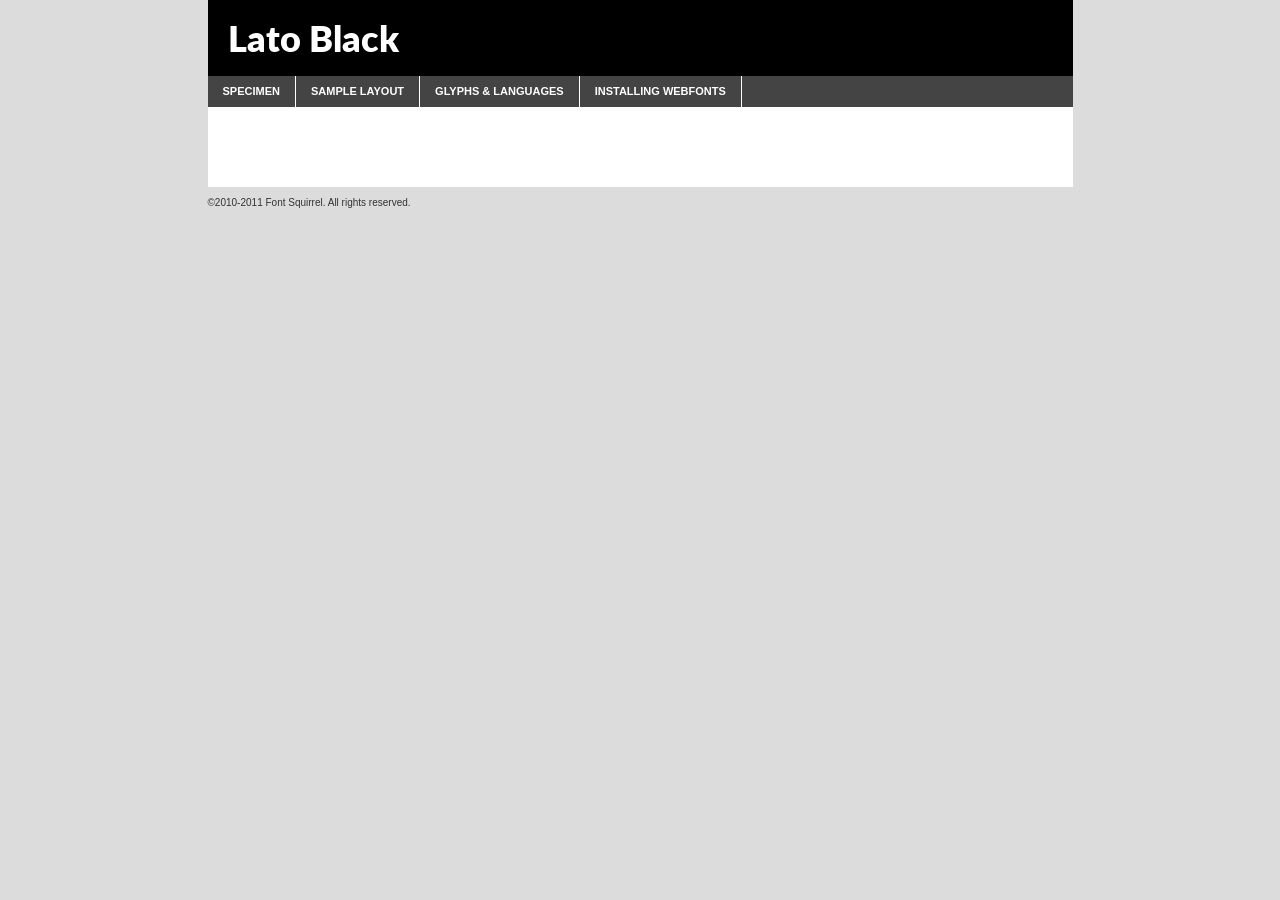
==== commit 692ee6ef: "Ajustes de Css e Estrutura" ====
--- a/assets/fonts/lato/lato-black-demo.html
+++ b/assets/fonts/lato/lato-black-demo.html
@@ -1,621 +1,621 @@
-<!DOCTYPE html PUBLIC "-//W3C//DTD XHTML 1.0 Transitional//EN"
-	"http://www.w3.org/TR/xhtml1/DTD/xhtml1-transitional.dtd">
-
-<html xmlns="http://www.w3.org/1999/xhtml" xml:lang="en" lang="en">
-<head>
-	<meta http-equiv="Content-Type" content="text/html; charset=utf-8" />
-	<script src="http://ajax.googleapis.com/ajax/libs/jquery/1.7.2/jquery.min.js" type="text/javascript" charset="utf-8"></script>
-	<script type="text/javascript">
-	(function($){$.fn.easyTabs=function(option){var param=jQuery.extend({fadeSpeed:"fast",defaultContent:1,activeClass:'active'},option);$(this).each(function(){var thisId="#"+this.id;if(param.defaultContent==''){param.defaultContent=1;}
-	if(typeof param.defaultContent=="number")
-	{var defaultTab=$(thisId+" .tabs li:eq("+(param.defaultContent-1)+") a").attr('href').substr(1);}else{var defaultTab=param.defaultContent;}
-	$(thisId+" .tabs li a").each(function(){var tabToHide=$(this).attr('href').substr(1);$("#"+tabToHide).addClass('easytabs-tab-content');});hideAll();changeContent(defaultTab);function hideAll(){$(thisId+" .easytabs-tab-content").hide();}
-	function changeContent(tabId){hideAll();$(thisId+" .tabs li").removeClass(param.activeClass);$(thisId+" .tabs li a[href=#"+tabId+"]").closest('li').addClass(param.activeClass);if(param.fadeSpeed!="none")
-	{$(thisId+" #"+tabId).fadeIn(param.fadeSpeed);}else{$(thisId+" #"+tabId).show();}}
-	$(thisId+" .tabs li").click(function(){var tabId=$(this).find('a').attr('href').substr(1);changeContent(tabId);return false;});});}})(jQuery);
-	</script>
-	<link rel="stylesheet" href="specimen_files/specimen_stylesheet.css" type="text/css" charset="utf-8" />
-	<link rel="stylesheet" href="stylesheet.css" type="text/css" charset="utf-8" />
-
-	<style type="text/css">
-					body{
-				font-family: 'latoblack';
-							}
-		</style>
-
-	<title>Lato Black Specimen</title>
-	
-	
-	<script type="text/javascript" charset="utf-8">
-		$(document).ready(function() {
-			$('#container').easyTabs({defaultContent:1});
-		});
-	</script>
-</head>
-
-<body>
-<div id="container">
-	<div id="header">
-		Lato Black	</div>
-	<ul class="tabs">
-		<li><a href="#specimen">Specimen</a></li>
-		<li><a href="#layout">Sample Layout</a></li>
-				<li><a href="#glyphs">Glyphs &amp; Languages</a></li>
-		<li><a href="#installing">Installing Webfonts</a></li>
-		
-	</ul>
-	
-	<div id="main_content">
-
-		
-			<div id="specimen">
-		
-				<div class="section">
-					<div class="grid12 firstcol">
-						<div class="huge">AaBb</div>
-					</div>
-				</div>
-		
-				<div class="section">
-					<div class="glyph_range">A&#x200B;B&#x200b;C&#x200b;D&#x200b;E&#x200b;F&#x200b;G&#x200b;H&#x200b;I&#x200b;J&#x200b;K&#x200b;L&#x200b;M&#x200b;N&#x200b;O&#x200b;P&#x200b;Q&#x200b;R&#x200b;S&#x200b;T&#x200b;U&#x200b;V&#x200b;W&#x200b;X&#x200b;Y&#x200b;Z&#x200b;a&#x200b;b&#x200b;c&#x200b;d&#x200b;e&#x200b;f&#x200b;g&#x200b;h&#x200b;i&#x200b;j&#x200b;k&#x200b;l&#x200b;m&#x200b;n&#x200b;o&#x200b;p&#x200b;q&#x200b;r&#x200b;s&#x200b;t&#x200b;u&#x200b;v&#x200b;w&#x200b;x&#x200b;y&#x200b;z&#x200b;1&#x200b;2&#x200b;3&#x200b;4&#x200b;5&#x200b;6&#x200b;7&#x200b;8&#x200b;9&#x200b;0&#x200b;&amp;&#x200b;.&#x200b;,&#x200b;?&#x200b;!&#x200b;&#64;&#x200b;(&#x200b;)&#x200b;#&#x200b;$&#x200b;%&#x200b;*&#x200b;+&#x200b;-&#x200b;=&#x200b;:&#x200b;;</div>
-				</div>
-				<div class="section">
-					<div class="grid12 firstcol">
-						<table class="sample_table">
-							<tr><td>10</td><td class="size10">abcdefghijklmnopqrstuvwxyzABCDEFGHIJKLMNOPQRSTUVWXYZ0123456789abcdefghijklmnopqrstuvwxyzABCDEFGHIJKLMNOPQRSTUVWXYZ0123456789abcdefghijklmnopqrstuvwxyzABCDEFGHIJKLMNOPQRSTUVWXYZ</td></tr>
-							<tr><td>11</td><td class="size11">abcdefghijklmnopqrstuvwxyzABCDEFGHIJKLMNOPQRSTUVWXYZ0123456789abcdefghijklmnopqrstuvwxyzABCDEFGHIJKLMNOPQRSTUVWXYZ0123456789abcdefghijklmnopqrstuvwxyzABCDEFGHIJKLMNOPQRSTUVWXYZ</td></tr>
-							<tr><td>12</td><td class="size12">abcdefghijklmnopqrstuvwxyzABCDEFGHIJKLMNOPQRSTUVWXYZ0123456789abcdefghijklmnopqrstuvwxyzABCDEFGHIJKLMNOPQRSTUVWXYZ0123456789abcdefghijklmnopqrstuvwxyzABCDEFGHIJKLMNOPQRSTUVWXYZ</td></tr>
-							<tr><td>13</td><td class="size13">abcdefghijklmnopqrstuvwxyzABCDEFGHIJKLMNOPQRSTUVWXYZ0123456789abcdefghijklmnopqrstuvwxyzABCDEFGHIJKLMNOPQRSTUVWXYZ0123456789abcdefghijklmnopqrstuvwxyzABCDEFGHIJKLMNOPQRSTUVWXYZ</td></tr>
-							<tr><td>14</td><td class="size14">abcdefghijklmnopqrstuvwxyzABCDEFGHIJKLMNOPQRSTUVWXYZ0123456789abcdefghijklmnopqrstuvwxyzABCDEFGHIJKLMNOPQRSTUVWXYZ0123456789abcdefghijklmnopqrstuvwxyzABCDEFGHIJKLMNOPQRSTUVWXYZ</td></tr>
-							<tr><td>16</td><td class="size16">abcdefghijklmnopqrstuvwxyzABCDEFGHIJKLMNOPQRSTUVWXYZ0123456789abcdefghijklmnopqrstuvwxyzABCDEFGHIJKLMNOPQRSTUVWXYZ</td></tr>
-							<tr><td>18</td><td class="size18">abcdefghijklmnopqrstuvwxyzABCDEFGHIJKLMNOPQRSTUVWXYZ0123456789abcdefghijklmnopqrstuvwxyzABCDEFGHIJKLMNOPQRSTUVWXYZ</td></tr>
-							<tr><td>20</td><td class="size20">abcdefghijklmnopqrstuvwxyzABCDEFGHIJKLMNOPQRSTUVWXYZ0123456789abcdefghijklmnopqrstuvwxyzABCDEFGHIJKLMNOPQRSTUVWXYZ</td></tr>
-							<tr><td>24</td><td class="size24">abcdefghijklmnopqrstuvwxyzABCDEFGHIJKLMNOPQRSTUVWXYZ0123456789abcdefghijklmnopqrstuvwxyzABCDEFGHIJKLMNOPQRSTUVWXYZ</td></tr>
-							<tr><td>30</td><td class="size30">abcdefghijklmnopqrstuvwxyzABCDEFGHIJKLMNOPQRSTUVWXYZ0123456789abcdefghijklmnopqrstuvwxyzABCDEFGHIJKLMNOPQRSTUVWXYZ</td></tr>
-							<tr><td>36</td><td class="size36">abcdefghijklmnopqrstuvwxyzABCDEFGHIJKLMNOPQRSTUVWXYZ0123456789abcdefghijklmnopqrstuvwxyzABCDEFGHIJKLMNOPQRSTUVWXYZ</td></tr>
-							<tr><td>48</td><td class="size48">abcdefghijklmnopqrstuvwxyzABCDEFGHIJKLMNOPQRSTUVWXYZ0123456789abcdefghijklmnopqrstuvwxyzABCDEFGHIJKLMNOPQRSTUVWXYZ</td></tr>
-							<tr><td>60</td><td class="size60">abcdefghijklmnopqrstuvwxyzABCDEFGHIJKLMNOPQRSTUVWXYZ0123456789abcdefghijklmnopqrstuvwxyzABCDEFGHIJKLMNOPQRSTUVWXYZ</td></tr>
-							<tr><td>72</td><td class="size72">abcdefghijklmnopqrstuvwxyzABCDEFGHIJKLMNOPQRSTUVWXYZ0123456789abcdefghijklmnopqrstuvwxyzABCDEFGHIJKLMNOPQRSTUVWXYZ</td></tr>
-							<tr><td>90</td><td class="size90">abcdefghijklmnopqrstuvwxyzABCDEFGHIJKLMNOPQRSTUVWXYZ0123456789abcdefghijklmnopqrstuvwxyzABCDEFGHIJKLMNOPQRSTUVWXYZ</td></tr>
-						</table>
-				
-					</div>
-			
-				</div>
-		
-		
-		
-								<div class="section" id="bodycomparison">
-
-
-										<div id="xheight">
-				<div class="fontbody">&#x25FC;&#x25FC;&#x25FC;&#x25FC;&#x25FC;&#x25FC;&#x25FC;&#x25FC;&#x25FC;&#x25FC;&#x25FC;&#x25FC;&#x25FC;&#x25FC;&#x25FC;&#x25FC;&#x25FC;&#x25FC;&#x25FC;&#x25FC;&#x25FC;&#x25FC;&#x25FC;&#x25FC;&#x25FC;&#x25FC;&#x25FC;&#x25FC;&#x25FC;&#x25FC;&#x25FC;&#x25FC;&#x25FC;&#x25FC;&#x25FC;&#x25FC;&#x25FC;&#x25FC;&#x25FC;&#x25FC;&#x25FC;&#x25FC;&#x25FC;&#x25FC;&#x25FC;&#x25FC;&#x25FC;&#x25FC;&#x25FC;&#x25FC;&#x25FC;&#x25FC;&#x25FC;&#x25FC;&#x25FC;&#x25FC;&#x25FC;&#x25FC;&#x25FC;&#x25FC;&#x25FC;&#x25FC;&#x25FC;&#x25FC;&#x25FC;&#x25FC;&#x25FC;&#x25FC;&#x25FC;&#x25FC;&#x25FC;&#x25FC;&#x25FC;&#x25FC;&#x25FC;&#x25FC;&#x25FC;&#x25FC;&#x25FC;&#x25FC;&#x25FC;&#x25FC;&#x25FC;&#x25FC;&#x25FC;&#x25FC;&#x25FC;&#x25FC;&#x25FC;&#x25FC;&#x25FC;&#x25FC;&#x25FC;&#x25FC;&#x25FC;&#x25FC;&#x25FC;&#x25FC;&#x25FC;body</div><div class="arialbody">body</div><div class="verdanabody">body</div><div class="georgiabody">body</div></div>
-										<div class="fontbody" style="z-index:1">
-											body<span>Lato Black</span>
-										</div>
-										<div class="arialbody" style="z-index:1">
-											body<span>Arial</span>
-										</div>
-										<div class="verdanabody" style="z-index:1">
-											body<span>Verdana</span>
-										</div>
-										<div class="georgiabody" style="z-index:1">
-											body<span>Georgia</span>
-										</div>
-
-
-
-								</div>
-		
-		
-				<div class="section psample psample_row1" id="">
-					
-					<div class="grid2 firstcol">
-						<p class="size10"><span>10.</span>Aenean lacinia bibendum nulla sed consectetur. Fusce dapibus, tellus ac cursus commodo, tortor mauris condimentum nibh, ut fermentum massa justo sit amet risus. Nullam id dolor id nibh ultricies vehicula ut id elit. Cum sociis natoque penatibus et magnis dis parturient montes, nascetur ridiculus mus. Nulla vitae elit libero, a pharetra augue.</p>
-			
-					</div>
-					<div class="grid3">
-						<p class="size11"><span>11.</span>Aenean lacinia bibendum nulla sed consectetur. Fusce dapibus, tellus ac cursus commodo, tortor mauris condimentum nibh, ut fermentum massa justo sit amet risus. Nullam id dolor id nibh ultricies vehicula ut id elit. Cum sociis natoque penatibus et magnis dis parturient montes, nascetur ridiculus mus. Nulla vitae elit libero, a pharetra augue.</p>
-			
-					</div>
-					<div class="grid3">
-						<p class="size12"><span>12.</span>Aenean lacinia bibendum nulla sed consectetur. Fusce dapibus, tellus ac cursus commodo, tortor mauris condimentum nibh, ut fermentum massa justo sit amet risus. Nullam id dolor id nibh ultricies vehicula ut id elit. Cum sociis natoque penatibus et magnis dis parturient montes, nascetur ridiculus mus. Nulla vitae elit libero, a pharetra augue.</p>
-			
-					</div>
-					<div class="grid4">
-						<p class="size13"><span>13.</span>Aenean lacinia bibendum nulla sed consectetur. Fusce dapibus, tellus ac cursus commodo, tortor mauris condimentum nibh, ut fermentum massa justo sit amet risus. Nullam id dolor id nibh ultricies vehicula ut id elit. Cum sociis natoque penatibus et magnis dis parturient montes, nascetur ridiculus mus. Nulla vitae elit libero, a pharetra augue.</p>
-			
-					</div>
-					<div class="white_blend"></div>
-					
-				</div>
-				<div class="section psample psample_row2" id="">
-					<div class="grid3 firstcol">
-						<p class="size14"><span>14.</span>Aenean lacinia bibendum nulla sed consectetur. Fusce dapibus, tellus ac cursus commodo, tortor mauris condimentum nibh, ut fermentum massa justo sit amet risus. Nullam id dolor id nibh ultricies vehicula ut id elit. Cum sociis natoque penatibus et magnis dis parturient montes, nascetur ridiculus mus. Nulla vitae elit libero, a pharetra augue.</p>
-			
-					</div>
-					<div class="grid4">
-						<p class="size16"><span>16.</span>Aenean lacinia bibendum nulla sed consectetur. Fusce dapibus, tellus ac cursus commodo, tortor mauris condimentum nibh, ut fermentum massa justo sit amet risus. Nullam id dolor id nibh ultricies vehicula ut id elit. Cum sociis natoque penatibus et magnis dis parturient montes, nascetur ridiculus mus. Nulla vitae elit libero, a pharetra augue.</p>
-			
-					</div>
-					<div class="grid5">
-						<p class="size18"><span>18.</span>Aenean lacinia bibendum nulla sed consectetur. Fusce dapibus, tellus ac cursus commodo, tortor mauris condimentum nibh, ut fermentum massa justo sit amet risus. Nullam id dolor id nibh ultricies vehicula ut id elit. Cum sociis natoque penatibus et magnis dis parturient montes, nascetur ridiculus mus. Nulla vitae elit libero, a pharetra augue.</p>
-			
-					</div>
-
-					<div class="white_blend"></div>
-
-				</div>
-				
-				<div class="section psample psample_row3" id="">
-					<div class="grid5 firstcol">
-						<p class="size20"><span>20.</span>Aenean lacinia bibendum nulla sed consectetur. Fusce dapibus, tellus ac cursus commodo, tortor mauris condimentum nibh, ut fermentum massa justo sit amet risus. Nullam id dolor id nibh ultricies vehicula ut id elit. Cum sociis natoque penatibus et magnis dis parturient montes, nascetur ridiculus mus. Nulla vitae elit libero, a pharetra augue.</p>
-					</div>
-					<div class="grid7">
-						<p class="size24"><span>24.</span>Aenean lacinia bibendum nulla sed consectetur. Fusce dapibus, tellus ac cursus commodo, tortor mauris condimentum nibh, ut fermentum massa justo sit amet risus. Nullam id dolor id nibh ultricies vehicula ut id elit. Cum sociis natoque penatibus et magnis dis parturient montes, nascetur ridiculus mus. Nulla vitae elit libero, a pharetra augue.</p>
-					</div>
-					
-					<div class="white_blend"></div>
-					
-				</div>
-				
-				<div class="section psample psample_row4" id="">
-					<div class="grid12 firstcol">
-						<p class="size30"><span>30.</span>Aenean lacinia bibendum nulla sed consectetur. Fusce dapibus, tellus ac cursus commodo, tortor mauris condimentum nibh, ut fermentum massa justo sit amet risus. Nullam id dolor id nibh ultricies vehicula ut id elit. Cum sociis natoque penatibus et magnis dis parturient montes, nascetur ridiculus mus. Nulla vitae elit libero, a pharetra augue.</p>
-					</div>
-					<div class="white_blend"></div>
-					
-				</div>
-				
-				
-				
-				<div class="section psample psample_row1 fullreverse">
-					<div class="grid2 firstcol">
-						<p class="size10"><span>10.</span>Aenean lacinia bibendum nulla sed consectetur. Fusce dapibus, tellus ac cursus commodo, tortor mauris condimentum nibh, ut fermentum massa justo sit amet risus. Nullam id dolor id nibh ultricies vehicula ut id elit. Cum sociis natoque penatibus et magnis dis parturient montes, nascetur ridiculus mus. Nulla vitae elit libero, a pharetra augue.</p>
-			
-					</div>
-					<div class="grid3">
-						<p class="size11"><span>11.</span>Aenean lacinia bibendum nulla sed consectetur. Fusce dapibus, tellus ac cursus commodo, tortor mauris condimentum nibh, ut fermentum massa justo sit amet risus. Nullam id dolor id nibh ultricies vehicula ut id elit. Cum sociis natoque penatibus et magnis dis parturient montes, nascetur ridiculus mus. Nulla vitae elit libero, a pharetra augue.</p>
-			
-					</div>
-					<div class="grid3">
-						<p class="size12"><span>12.</span>Aenean lacinia bibendum nulla sed consectetur. Fusce dapibus, tellus ac cursus commodo, tortor mauris condimentum nibh, ut fermentum massa justo sit amet risus. Nullam id dolor id nibh ultricies vehicula ut id elit. Cum sociis natoque penatibus et magnis dis parturient montes, nascetur ridiculus mus. Nulla vitae elit libero, a pharetra augue.</p>
-			
-					</div>
-					<div class="grid4">
-						<p class="size13"><span>13.</span>Aenean lacinia bibendum nulla sed consectetur. Fusce dapibus, tellus ac cursus commodo, tortor mauris condimentum nibh, ut fermentum massa justo sit amet risus. Nullam id dolor id nibh ultricies vehicula ut id elit. Cum sociis natoque penatibus et magnis dis parturient montes, nascetur ridiculus mus. Nulla vitae elit libero, a pharetra augue.</p>
-			
-					</div>
-					<div class="black_blend"></div>
-					
-				</div>
-				
-				<div class="section psample psample_row2 fullreverse">
-					<div class="grid3 firstcol">
-						<p class="size14"><span>14.</span>Aenean lacinia bibendum nulla sed consectetur. Fusce dapibus, tellus ac cursus commodo, tortor mauris condimentum nibh, ut fermentum massa justo sit amet risus. Nullam id dolor id nibh ultricies vehicula ut id elit. Cum sociis natoque penatibus et magnis dis parturient montes, nascetur ridiculus mus. Nulla vitae elit libero, a pharetra augue.</p>
-			
-					</div>
-					<div class="grid4">
-						<p class="size16"><span>16.</span>Aenean lacinia bibendum nulla sed consectetur. Fusce dapibus, tellus ac cursus commodo, tortor mauris condimentum nibh, ut fermentum massa justo sit amet risus. Nullam id dolor id nibh ultricies vehicula ut id elit. Cum sociis natoque penatibus et magnis dis parturient montes, nascetur ridiculus mus. Nulla vitae elit libero, a pharetra augue.</p>
-			
-					</div>
-					<div class="grid5">
-						<p class="size18"><span>18.</span>Aenean lacinia bibendum nulla sed consectetur. Fusce dapibus, tellus ac cursus commodo, tortor mauris condimentum nibh, ut fermentum massa justo sit amet risus. Nullam id dolor id nibh ultricies vehicula ut id elit. Cum sociis natoque penatibus et magnis dis parturient montes, nascetur ridiculus mus. Nulla vitae elit libero, a pharetra augue.</p>
-			
-					</div>
-					<div class="black_blend"></div>
-
-				</div>
-				
-				<div class="section psample fullreverse psample_row3" id="">
-					<div class="grid5 firstcol">
-						<p class="size20"><span>20.</span>Aenean lacinia bibendum nulla sed consectetur. Fusce dapibus, tellus ac cursus commodo, tortor mauris condimentum nibh, ut fermentum massa justo sit amet risus. Nullam id dolor id nibh ultricies vehicula ut id elit. Cum sociis natoque penatibus et magnis dis parturient montes, nascetur ridiculus mus. Nulla vitae elit libero, a pharetra augue.</p>
-					</div>
-					<div class="grid7">
-						<p class="size24"><span>24.</span>Aenean lacinia bibendum nulla sed consectetur. Fusce dapibus, tellus ac cursus commodo, tortor mauris condimentum nibh, ut fermentum massa justo sit amet risus. Nullam id dolor id nibh ultricies vehicula ut id elit. Cum sociis natoque penatibus et magnis dis parturient montes, nascetur ridiculus mus. Nulla vitae elit libero, a pharetra augue.</p>
-					</div>
-					
-					<div class="black_blend"></div>
-					
-				</div>
-				
-				<div class="section psample fullreverse psample_row4" id="" style="border-bottom: 20px #000 solid;">
-					<div class="grid12 firstcol">
-						<p class="size30"><span>30.</span>Aenean lacinia bibendum nulla sed consectetur. Fusce dapibus, tellus ac cursus commodo, tortor mauris condimentum nibh, ut fermentum massa justo sit amet risus. Nullam id dolor id nibh ultricies vehicula ut id elit. Cum sociis natoque penatibus et magnis dis parturient montes, nascetur ridiculus mus. Nulla vitae elit libero, a pharetra augue.</p>
-					</div>
-					<div class="black_blend"></div>
-					
-				</div>
-				
-				
-				
-				
-			</div>
-			
-			<div id="layout">
-				
-				<div class="section">
-					
-					<div class="grid12 firstcol">
-						<h1>Lorem Ipsum Dolor</h1>
-						<h2>Etiam porta sem malesuada magna mollis euismod</h2>
-						
-						<p class="byline">By <a href="#link">Aenean Lacinia</a></p>
-					</div>
-				</div>
-				<div class="section">
-					<div class="grid8 firstcol">
-						<p class="large">Donec sed odio dui. Morbi leo risus, porta ac consectetur ac, vestibulum at eros. Fusce dapibus, tellus ac cursus commodo, tortor mauris condimentum nibh, ut fermentum massa justo sit amet risus. </p>
-
-						
-						<h3>Pellentesque ornare sem</h3>
-
-						<p>Maecenas sed diam eget risus varius blandit sit amet non magna. Maecenas faucibus mollis interdum. Donec ullamcorper nulla non metus auctor fringilla. Nullam id dolor id nibh ultricies vehicula ut id elit. Nullam id dolor id nibh ultricies vehicula ut id elit. </p>
-
-						<p>Aenean eu leo quam. Pellentesque ornare sem lacinia quam venenatis vestibulum. Lorem ipsum dolor sit amet, consectetur adipiscing elit. Cum sociis natoque penatibus et magnis dis parturient montes, nascetur ridiculus mus. </p>
-
-						<p>Nulla vitae elit libero, a pharetra augue. Praesent commodo cursus magna, vel scelerisque nisl consectetur et. Aenean lacinia bibendum nulla sed consectetur. </p>
-
-						<p>Nullam quis risus eget urna mollis ornare vel eu leo. Nullam quis risus eget urna mollis ornare vel eu leo. Maecenas sed diam eget risus varius blandit sit amet non magna. Donec ullamcorper nulla non metus auctor fringilla. </p>
-
-						<h3>Cras mattis consectetur</h3>
-
-						<p>Aenean eu leo quam. Pellentesque ornare sem lacinia quam venenatis vestibulum. Aenean lacinia bibendum nulla sed consectetur. Integer posuere erat a ante venenatis dapibus posuere velit aliquet. Cras mattis consectetur purus sit amet fermentum. </p>
-
-						<p>Nullam id dolor id nibh ultricies vehicula ut id elit. Nullam quis risus eget urna mollis ornare vel eu leo. Cras mattis consectetur purus sit amet fermentum.</p>
-					</div>
-					
-					<div class="grid4 sidebar">
-						
-						<div class="box reverse">
-							<p class="last">Nullam quis risus eget urna mollis ornare vel eu leo. Donec ullamcorper nulla non metus auctor fringilla. Cras mattis consectetur purus sit amet fermentum. Sed posuere consectetur est at lobortis. Lorem ipsum dolor sit amet, consectetur adipiscing elit. </p>
-						</div>
-						
-						<p class="caption">Maecenas sed diam eget risus varius.</p>
-
-						<p>Vestibulum id ligula porta felis euismod semper. Integer posuere erat a ante venenatis dapibus posuere velit aliquet. Vestibulum id ligula porta felis euismod semper. Sed posuere consectetur est at lobortis. Maecenas sed diam eget risus varius blandit sit amet non magna. Fusce dapibus, tellus ac cursus commodo, tortor mauris condimentum nibh, ut fermentum massa justo sit amet risus. </p>
-
-					
-
-						<p>Duis mollis, est non commodo luctus, nisi erat porttitor ligula, eget lacinia odio sem nec elit. Aenean lacinia bibendum nulla sed consectetur. Vivamus sagittis lacus vel augue laoreet rutrum faucibus dolor auctor. Aenean lacinia bibendum nulla sed consectetur. Nullam quis risus eget urna mollis ornare vel eu leo. </p>
-
-						<p>Praesent commodo cursus magna, vel scelerisque nisl consectetur et. Donec ullamcorper nulla non metus auctor fringilla. Maecenas faucibus mollis interdum. Fusce dapibus, tellus ac cursus commodo, tortor mauris condimentum nibh, ut fermentum massa justo sit amet risus. </p>
-
-					</div>
-				</div>
-				
-			</div>
-
-
-			
-
-
-
-		<div id="glyphs">
-			<div class="section">
-				<div class="grid12 firstcol">
-			
-				<h1>Language Support</h1>
-				<p>The subset of Lato Black in this kit supports the following languages:<br />
-			
-					Albanian, Basque, Breton, Chamorro, Danish, Dutch, English, Faroese, Finnish, French, Frisian, Galician, German, Icelandic, Italian, Malagasy, Norwegian, Portuguese, Spanish, Alsatian, Aragonese, Arapaho, Arrernte, Asturian, Aymara, Bislama, Cebuano, Corsican, Fijian, French_creole, Genoese, Gilbertese, Greenlandic, Haitian_creole, Hiligaynon, Hmong, Hopi, Ibanag, Iloko_ilokano, Indonesian, Interglossa_glosa, Interlingua, Irish_gaelic, Jerriais, Lojban, Lombard, Luxembourgeois, Manx, Mohawk, Norfolk_pitcairnese, Occitan, Oromo, Pangasinan, Papiamento, Piedmontese, Potawatomi, Rhaeto-romance, Romansh, Rotokas, Sami_lule, Samoan, Sardinian, Scots_gaelic, Seychelles_creole, Shona, Sicilian, Somali, Southern_ndebele, Swahili, Swati_swazi, Tagalog_filipino_pilipino, Tetum, Tok_pisin, Uyghur_latinized, Volapuk, Walloon, Warlpiri, Xhosa, Yapese, Zulu, Latinbasic, Ubasic, Demo				</p>
-				<h1>Glyph Chart</h1>
-				<p>The subset of Lato Black in this kit includes all the glyphs listed below. Unicode entities are included above each glyph to help you insert individual characters into your layout.</p>
-				<div id="glyph_chart">
-			
-																														 <div><p>&amp;#32;</p>&#32;</div>
-																				 <div><p>&amp;#33;</p>&#33;</div>
-																				 <div><p>&amp;#34;</p>&#34;</div>
-																				 <div><p>&amp;#35;</p>&#35;</div>
-																				 <div><p>&amp;#36;</p>&#36;</div>
-																				 <div><p>&amp;#37;</p>&#37;</div>
-																				 <div><p>&amp;#38;</p>&#38;</div>
-																				 <div><p>&amp;#39;</p>&#39;</div>
-																				 <div><p>&amp;#40;</p>&#40;</div>
-																				 <div><p>&amp;#41;</p>&#41;</div>
-																				 <div><p>&amp;#42;</p>&#42;</div>
-																				 <div><p>&amp;#43;</p>&#43;</div>
-																				 <div><p>&amp;#44;</p>&#44;</div>
-																				 <div><p>&amp;#45;</p>&#45;</div>
-																				 <div><p>&amp;#46;</p>&#46;</div>
-																				 <div><p>&amp;#47;</p>&#47;</div>
-																				 <div><p>&amp;#48;</p>&#48;</div>
-																				 <div><p>&amp;#49;</p>&#49;</div>
-																				 <div><p>&amp;#50;</p>&#50;</div>
-																				 <div><p>&amp;#51;</p>&#51;</div>
-																				 <div><p>&amp;#52;</p>&#52;</div>
-																				 <div><p>&amp;#53;</p>&#53;</div>
-																				 <div><p>&amp;#54;</p>&#54;</div>
-																				 <div><p>&amp;#55;</p>&#55;</div>
-																				 <div><p>&amp;#56;</p>&#56;</div>
-																				 <div><p>&amp;#57;</p>&#57;</div>
-																				 <div><p>&amp;#58;</p>&#58;</div>
-																				 <div><p>&amp;#59;</p>&#59;</div>
-																				 <div><p>&amp;#60;</p>&#60;</div>
-																				 <div><p>&amp;#61;</p>&#61;</div>
-																				 <div><p>&amp;#62;</p>&#62;</div>
-																				 <div><p>&amp;#63;</p>&#63;</div>
-																				 <div><p>&amp;#64;</p>&#64;</div>
-																				 <div><p>&amp;#65;</p>&#65;</div>
-																				 <div><p>&amp;#66;</p>&#66;</div>
-																				 <div><p>&amp;#67;</p>&#67;</div>
-																				 <div><p>&amp;#68;</p>&#68;</div>
-																				 <div><p>&amp;#69;</p>&#69;</div>
-																				 <div><p>&amp;#70;</p>&#70;</div>
-																				 <div><p>&amp;#71;</p>&#71;</div>
-																				 <div><p>&amp;#72;</p>&#72;</div>
-																				 <div><p>&amp;#73;</p>&#73;</div>
-																				 <div><p>&amp;#74;</p>&#74;</div>
-																				 <div><p>&amp;#75;</p>&#75;</div>
-																				 <div><p>&amp;#76;</p>&#76;</div>
-																				 <div><p>&amp;#77;</p>&#77;</div>
-																				 <div><p>&amp;#78;</p>&#78;</div>
-																				 <div><p>&amp;#79;</p>&#79;</div>
-																				 <div><p>&amp;#80;</p>&#80;</div>
-																				 <div><p>&amp;#81;</p>&#81;</div>
-																				 <div><p>&amp;#82;</p>&#82;</div>
-																				 <div><p>&amp;#83;</p>&#83;</div>
-																				 <div><p>&amp;#84;</p>&#84;</div>
-																				 <div><p>&amp;#85;</p>&#85;</div>
-																				 <div><p>&amp;#86;</p>&#86;</div>
-																				 <div><p>&amp;#87;</p>&#87;</div>
-																				 <div><p>&amp;#88;</p>&#88;</div>
-																				 <div><p>&amp;#89;</p>&#89;</div>
-																				 <div><p>&amp;#90;</p>&#90;</div>
-																				 <div><p>&amp;#91;</p>&#91;</div>
-																				 <div><p>&amp;#92;</p>&#92;</div>
-																				 <div><p>&amp;#93;</p>&#93;</div>
-																				 <div><p>&amp;#94;</p>&#94;</div>
-																				 <div><p>&amp;#95;</p>&#95;</div>
-																				 <div><p>&amp;#96;</p>&#96;</div>
-																				 <div><p>&amp;#97;</p>&#97;</div>
-																				 <div><p>&amp;#98;</p>&#98;</div>
-																				 <div><p>&amp;#99;</p>&#99;</div>
-																				 <div><p>&amp;#100;</p>&#100;</div>
-																				 <div><p>&amp;#101;</p>&#101;</div>
-																				 <div><p>&amp;#102;</p>&#102;</div>
-																				 <div><p>&amp;#103;</p>&#103;</div>
-																				 <div><p>&amp;#104;</p>&#104;</div>
-																				 <div><p>&amp;#105;</p>&#105;</div>
-																				 <div><p>&amp;#106;</p>&#106;</div>
-																				 <div><p>&amp;#107;</p>&#107;</div>
-																				 <div><p>&amp;#108;</p>&#108;</div>
-																				 <div><p>&amp;#109;</p>&#109;</div>
-																				 <div><p>&amp;#110;</p>&#110;</div>
-																				 <div><p>&amp;#111;</p>&#111;</div>
-																				 <div><p>&amp;#112;</p>&#112;</div>
-																				 <div><p>&amp;#113;</p>&#113;</div>
-																				 <div><p>&amp;#114;</p>&#114;</div>
-																				 <div><p>&amp;#115;</p>&#115;</div>
-																				 <div><p>&amp;#116;</p>&#116;</div>
-																				 <div><p>&amp;#117;</p>&#117;</div>
-																				 <div><p>&amp;#118;</p>&#118;</div>
-																				 <div><p>&amp;#119;</p>&#119;</div>
-																				 <div><p>&amp;#120;</p>&#120;</div>
-																				 <div><p>&amp;#121;</p>&#121;</div>
-																				 <div><p>&amp;#122;</p>&#122;</div>
-																				 <div><p>&amp;#123;</p>&#123;</div>
-																				 <div><p>&amp;#124;</p>&#124;</div>
-																				 <div><p>&amp;#125;</p>&#125;</div>
-																				 <div><p>&amp;#126;</p>&#126;</div>
-																				 <div><p>&amp;#160;</p>&#160;</div>
-																				 <div><p>&amp;#161;</p>&#161;</div>
-																				 <div><p>&amp;#162;</p>&#162;</div>
-																				 <div><p>&amp;#163;</p>&#163;</div>
-																				 <div><p>&amp;#164;</p>&#164;</div>
-																				 <div><p>&amp;#165;</p>&#165;</div>
-																				 <div><p>&amp;#166;</p>&#166;</div>
-																				 <div><p>&amp;#167;</p>&#167;</div>
-																				 <div><p>&amp;#168;</p>&#168;</div>
-																				 <div><p>&amp;#169;</p>&#169;</div>
-																				 <div><p>&amp;#170;</p>&#170;</div>
-																				 <div><p>&amp;#171;</p>&#171;</div>
-																				 <div><p>&amp;#172;</p>&#172;</div>
-																				 <div><p>&amp;#45;</p>&#45;</div>
-																				 <div><p>&amp;#174;</p>&#174;</div>
-																				 <div><p>&amp;#175;</p>&#175;</div>
-																				 <div><p>&amp;#176;</p>&#176;</div>
-																				 <div><p>&amp;#177;</p>&#177;</div>
-																				 <div><p>&amp;#178;</p>&#178;</div>
-																				 <div><p>&amp;#179;</p>&#179;</div>
-																				 <div><p>&amp;#180;</p>&#180;</div>
-																				 <div><p>&amp;#181;</p>&#181;</div>
-																				 <div><p>&amp;#182;</p>&#182;</div>
-																				 <div><p>&amp;#183;</p>&#183;</div>
-																				 <div><p>&amp;#184;</p>&#184;</div>
-																				 <div><p>&amp;#185;</p>&#185;</div>
-																				 <div><p>&amp;#186;</p>&#186;</div>
-																				 <div><p>&amp;#187;</p>&#187;</div>
-																				 <div><p>&amp;#188;</p>&#188;</div>
-																				 <div><p>&amp;#189;</p>&#189;</div>
-																				 <div><p>&amp;#190;</p>&#190;</div>
-																				 <div><p>&amp;#191;</p>&#191;</div>
-																				 <div><p>&amp;#192;</p>&#192;</div>
-																				 <div><p>&amp;#193;</p>&#193;</div>
-																				 <div><p>&amp;#194;</p>&#194;</div>
-																				 <div><p>&amp;#195;</p>&#195;</div>
-																				 <div><p>&amp;#196;</p>&#196;</div>
-																				 <div><p>&amp;#197;</p>&#197;</div>
-																				 <div><p>&amp;#198;</p>&#198;</div>
-																				 <div><p>&amp;#199;</p>&#199;</div>
-																				 <div><p>&amp;#200;</p>&#200;</div>
-																				 <div><p>&amp;#201;</p>&#201;</div>
-																				 <div><p>&amp;#202;</p>&#202;</div>
-																				 <div><p>&amp;#203;</p>&#203;</div>
-																				 <div><p>&amp;#204;</p>&#204;</div>
-																				 <div><p>&amp;#205;</p>&#205;</div>
-																				 <div><p>&amp;#206;</p>&#206;</div>
-																				 <div><p>&amp;#207;</p>&#207;</div>
-																				 <div><p>&amp;#208;</p>&#208;</div>
-																				 <div><p>&amp;#209;</p>&#209;</div>
-																				 <div><p>&amp;#210;</p>&#210;</div>
-																				 <div><p>&amp;#211;</p>&#211;</div>
-																				 <div><p>&amp;#212;</p>&#212;</div>
-																				 <div><p>&amp;#213;</p>&#213;</div>
-																				 <div><p>&amp;#214;</p>&#214;</div>
-																				 <div><p>&amp;#215;</p>&#215;</div>
-																				 <div><p>&amp;#216;</p>&#216;</div>
-																				 <div><p>&amp;#217;</p>&#217;</div>
-																				 <div><p>&amp;#218;</p>&#218;</div>
-																				 <div><p>&amp;#219;</p>&#219;</div>
-																				 <div><p>&amp;#220;</p>&#220;</div>
-																				 <div><p>&amp;#221;</p>&#221;</div>
-																				 <div><p>&amp;#222;</p>&#222;</div>
-																				 <div><p>&amp;#223;</p>&#223;</div>
-																				 <div><p>&amp;#224;</p>&#224;</div>
-																				 <div><p>&amp;#225;</p>&#225;</div>
-																				 <div><p>&amp;#226;</p>&#226;</div>
-																				 <div><p>&amp;#227;</p>&#227;</div>
-																				 <div><p>&amp;#228;</p>&#228;</div>
-																				 <div><p>&amp;#229;</p>&#229;</div>
-																				 <div><p>&amp;#230;</p>&#230;</div>
-																				 <div><p>&amp;#231;</p>&#231;</div>
-																				 <div><p>&amp;#232;</p>&#232;</div>
-																				 <div><p>&amp;#233;</p>&#233;</div>
-																				 <div><p>&amp;#234;</p>&#234;</div>
-																				 <div><p>&amp;#235;</p>&#235;</div>
-																				 <div><p>&amp;#236;</p>&#236;</div>
-																				 <div><p>&amp;#237;</p>&#237;</div>
-																				 <div><p>&amp;#238;</p>&#238;</div>
-																				 <div><p>&amp;#239;</p>&#239;</div>
-																				 <div><p>&amp;#240;</p>&#240;</div>
-																				 <div><p>&amp;#241;</p>&#241;</div>
-																				 <div><p>&amp;#242;</p>&#242;</div>
-																				 <div><p>&amp;#243;</p>&#243;</div>
-																				 <div><p>&amp;#244;</p>&#244;</div>
-																				 <div><p>&amp;#245;</p>&#245;</div>
-																				 <div><p>&amp;#246;</p>&#246;</div>
-																				 <div><p>&amp;#247;</p>&#247;</div>
-																				 <div><p>&amp;#248;</p>&#248;</div>
-																				 <div><p>&amp;#249;</p>&#249;</div>
-																				 <div><p>&amp;#250;</p>&#250;</div>
-																				 <div><p>&amp;#251;</p>&#251;</div>
-																				 <div><p>&amp;#252;</p>&#252;</div>
-																				 <div><p>&amp;#253;</p>&#253;</div>
-																				 <div><p>&amp;#254;</p>&#254;</div>
-																				 <div><p>&amp;#255;</p>&#255;</div>
-																				 <div><p>&amp;#338;</p>&#338;</div>
-																				 <div><p>&amp;#339;</p>&#339;</div>
-																				 <div><p>&amp;#376;</p>&#376;</div>
-																				 <div><p>&amp;#710;</p>&#710;</div>
-																				 <div><p>&amp;#732;</p>&#732;</div>
-																				 <div><p>&amp;#8192;</p>&#8192;</div>
-																				 <div><p>&amp;#8193;</p>&#8193;</div>
-																				 <div><p>&amp;#8194;</p>&#8194;</div>
-																				 <div><p>&amp;#8195;</p>&#8195;</div>
-																				 <div><p>&amp;#8196;</p>&#8196;</div>
-																				 <div><p>&amp;#8197;</p>&#8197;</div>
-																				 <div><p>&amp;#8198;</p>&#8198;</div>
-																				 <div><p>&amp;#8199;</p>&#8199;</div>
-																				 <div><p>&amp;#8200;</p>&#8200;</div>
-																				 <div><p>&amp;#8201;</p>&#8201;</div>
-																				 <div><p>&amp;#8202;</p>&#8202;</div>
-																				 <div><p>&amp;#8208;</p>&#8208;</div>
-																				 <div><p>&amp;#8209;</p>&#8209;</div>
-																				 <div><p>&amp;#8210;</p>&#8210;</div>
-																				 <div><p>&amp;#8211;</p>&#8211;</div>
-																				 <div><p>&amp;#8212;</p>&#8212;</div>
-																				 <div><p>&amp;#8216;</p>&#8216;</div>
-																				 <div><p>&amp;#8217;</p>&#8217;</div>
-																				 <div><p>&amp;#8218;</p>&#8218;</div>
-																				 <div><p>&amp;#8220;</p>&#8220;</div>
-																				 <div><p>&amp;#8221;</p>&#8221;</div>
-																				 <div><p>&amp;#8222;</p>&#8222;</div>
-																				 <div><p>&amp;#8226;</p>&#8226;</div>
-																				 <div><p>&amp;#8230;</p>&#8230;</div>
-																				 <div><p>&amp;#8239;</p>&#8239;</div>
-																				 <div><p>&amp;#8249;</p>&#8249;</div>
-																				 <div><p>&amp;#8250;</p>&#8250;</div>
-																				 <div><p>&amp;#8287;</p>&#8287;</div>
-																				 <div><p>&amp;#8364;</p>&#8364;</div>
-																				 <div><p>&amp;#8482;</p>&#8482;</div>
-																				 <div><p>&amp;#9724;</p>&#9724;</div>
-																				 <div><p>&amp;#64257;</p>&#64257;</div>
-																				 <div><p>&amp;#64258;</p>&#64258;</div>
-																				 <div><p>&amp;#64259;</p>&#64259;</div>
-																				 <div><p>&amp;#64260;</p>&#64260;</div>
-																																						</div>	
-				</div>
-		
-		
-			</div>
-		</div>
-		
-		
-		<div id="specs">
-			
-		</div>
-	
-		<div id="installing">
-			<div class="section">
-				<div class="grid7 firstcol">
-					<h1>Installing Webfonts</h1>
-					
-					<p>Webfonts are supported by all major browser platforms but not all in the same way. There are currently four different font formats that must be included in order to target all browsers. This includes TTF, WOFF, EOT and SVG.</p>
-					
-					<h2>1. Upload your webfonts</h2>
-					<p>You must upload your webfont kit to your website. They should be in or near the same directory as your CSS files.</p>
-					
-					<h2>2. Include the webfont stylesheet</h2>
-					<p>A special CSS @font-face declaration helps the various browsers select the appropriate font it needs without causing you a bunch of headaches. Learn more about this syntax by reading the <a href="https://www.fontspring.com/blog/further-hardening-of-the-bulletproof-syntax">Fontspring blog post</a> about it. The code for it is as follows:</p>
-
-
-<code>
-@font-face{ 
-	font-family: 'MyWebFont';
-	src: url('WebFont.eot');
-	src: url('WebFont.eot?#iefix') format('embedded-opentype'),
-	     url('WebFont.woff') format('woff'),
-	     url('WebFont.ttf') format('truetype'),
-	     url('WebFont.svg#webfont') format('svg');
-}
-</code>
-
-	<p>We've already gone ahead and generated the code for you. All you have to do is link to the stylesheet in your HTML, like this:</p>
-	<code>&lt;link rel=&quot;stylesheet&quot; href=&quot;stylesheet.css&quot; type=&quot;text/css&quot; charset=&quot;utf-8&quot; /&gt;</code>
-
-					<h2>3. Modify your own stylesheet</h2>
-					<p>To take advantage of your new fonts, you must tell your stylesheet to use them. Look at the original @font-face declaration above and find the property called "font-family." The name linked there will be what you use to reference the font. Prepend that webfont name to the font stack in the "font-family" property, inside the selector you want to change. For example:</p>
-<code>p { font-family: 'WebFont', Arial, sans-serif; }</code>
-
-<h2>4. Test</h2>
-<p>Getting webfonts to work cross-browser <em>can</em> be tricky. Use the information in the sidebar to help you if you find that fonts aren't loading in a particular browser.</p>
-				</div>
-				
-				<div class="grid5 sidebar">
-					<div class="box">
-						<h2>Troubleshooting<br />Font-Face Problems</h2>
-						<p>Having trouble getting your webfonts to load in your new website? Here are some tips to sort out what might be the problem.</p>
-
-						<h3>Fonts not showing in any browser</h3>
-
-						<p>This sounds like you need to work on the plumbing. You either did not upload the fonts to the correct directory, or you did not link the fonts properly in the CSS. If you've confirmed that all this is correct and you still have a problem, take a look at your .htaccess file and see if requests are getting intercepted.</p>
-
-						<h3>Fonts not loading in iPhone or iPad</h3>
-
-						<p>The most common problem here is that you are serving the fonts from an IIS server. IIS refuses to serve files that have unknown MIME types. If that is the case, you must set the MIME type for SVG to "image/svg+xml" in the server settings. Follow these instructions from Microsoft if you need help.</p>
-
-						<h3>Fonts not loading in Firefox</h3>
-
-						<p>The primary reason for this failure? You are still using a version Firefox older than 3.5. So upgrade already! If that isn't it, then you are very likely serving fonts from a different domain. Firefox requires that all font assets be served from the same domain. Lastly it is possible that you need to add WOFF to your list of MIME types (if you are serving via IIS.)</p>
-
-						<h3>Fonts not loading in IE</h3>
-
-						<p>Are you looking at Internet Explorer on an actual Windows machine or are you cheating by using a service like Adobe BrowserLab? Many of these screenshot services do not render @font-face for IE. Best to test it on a real machine.</p>
-
-						<h3>Fonts not loading in IE9</h3>
-
-						<p>IE9, like Firefox, requires that fonts be served from the same domain as the website. Make sure that is the case.</p>
-					</div>
-				</div>
-			</div>
-			
-		</div>
-	
-	</div>
-	<div id="footer">
-		<p>&copy;2010-2011 Font Squirrel. All rights reserved.</p>
-	</div>
-</div>
-</body>
-</html>
+<!DOCTYPE html PUBLIC "-//W3C//DTD XHTML 1.0 Transitional//EN"
+	"http://www.w3.org/TR/xhtml1/DTD/xhtml1-transitional.dtd">
+
+<html xmlns="http://www.w3.org/1999/xhtml" xml:lang="en" lang="en">
+<head>
+	<meta http-equiv="Content-Type" content="text/html; charset=utf-8" />
+	<script src="http://ajax.googleapis.com/ajax/libs/jquery/1.7.2/jquery.min.js" type="text/javascript" charset="utf-8"></script>
+	<script type="text/javascript">
+	(function($){$.fn.easyTabs=function(option){var param=jQuery.extend({fadeSpeed:"fast",defaultContent:1,activeClass:'active'},option);$(this).each(function(){var thisId="#"+this.id;if(param.defaultContent==''){param.defaultContent=1;}
+	if(typeof param.defaultContent=="number")
+	{var defaultTab=$(thisId+" .tabs li:eq("+(param.defaultContent-1)+") a").attr('href').substr(1);}else{var defaultTab=param.defaultContent;}
+	$(thisId+" .tabs li a").each(function(){var tabToHide=$(this).attr('href').substr(1);$("#"+tabToHide).addClass('easytabs-tab-content');});hideAll();changeContent(defaultTab);function hideAll(){$(thisId+" .easytabs-tab-content").hide();}
+	function changeContent(tabId){hideAll();$(thisId+" .tabs li").removeClass(param.activeClass);$(thisId+" .tabs li a[href=#"+tabId+"]").closest('li').addClass(param.activeClass);if(param.fadeSpeed!="none")
+	{$(thisId+" #"+tabId).fadeIn(param.fadeSpeed);}else{$(thisId+" #"+tabId).show();}}
+	$(thisId+" .tabs li").click(function(){var tabId=$(this).find('a').attr('href').substr(1);changeContent(tabId);return false;});});}})(jQuery);
+	</script>
+	<link rel="stylesheet" href="specimen_files/specimen_stylesheet.css" type="text/css" charset="utf-8" />
+	<link rel="stylesheet" href="stylesheet.css" type="text/css" charset="utf-8" />
+
+	<style type="text/css">
+					body{
+				font-family: 'latoblack';
+							}
+		</style>
+
+	<title>Lato Black Specimen</title>
+	
+	
+	<script type="text/javascript" charset="utf-8">
+		$(document).ready(function() {
+			$('#container').easyTabs({defaultContent:1});
+		});
+	</script>
+</head>
+
+<body>
+<div id="container">
+	<div id="header">
+		Lato Black	</div>
+	<ul class="tabs">
+		<li><a href="#specimen">Specimen</a></li>
+		<li><a href="#layout">Sample Layout</a></li>
+				<li><a href="#glyphs">Glyphs &amp; Languages</a></li>
+		<li><a href="#installing">Installing Webfonts</a></li>
+		
+	</ul>
+	
+	<div id="main_content">
+
+		
+			<div id="specimen">
+		
+				<div class="section">
+					<div class="grid12 firstcol">
+						<div class="huge">AaBb</div>
+					</div>
+				</div>
+		
+				<div class="section">
+					<div class="glyph_range">A&#x200B;B&#x200b;C&#x200b;D&#x200b;E&#x200b;F&#x200b;G&#x200b;H&#x200b;I&#x200b;J&#x200b;K&#x200b;L&#x200b;M&#x200b;N&#x200b;O&#x200b;P&#x200b;Q&#x200b;R&#x200b;S&#x200b;T&#x200b;U&#x200b;V&#x200b;W&#x200b;X&#x200b;Y&#x200b;Z&#x200b;a&#x200b;b&#x200b;c&#x200b;d&#x200b;e&#x200b;f&#x200b;g&#x200b;h&#x200b;i&#x200b;j&#x200b;k&#x200b;l&#x200b;m&#x200b;n&#x200b;o&#x200b;p&#x200b;q&#x200b;r&#x200b;s&#x200b;t&#x200b;u&#x200b;v&#x200b;w&#x200b;x&#x200b;y&#x200b;z&#x200b;1&#x200b;2&#x200b;3&#x200b;4&#x200b;5&#x200b;6&#x200b;7&#x200b;8&#x200b;9&#x200b;0&#x200b;&amp;&#x200b;.&#x200b;,&#x200b;?&#x200b;!&#x200b;&#64;&#x200b;(&#x200b;)&#x200b;#&#x200b;$&#x200b;%&#x200b;*&#x200b;+&#x200b;-&#x200b;=&#x200b;:&#x200b;;</div>
+				</div>
+				<div class="section">
+					<div class="grid12 firstcol">
+						<table class="sample_table">
+							<tr><td>10</td><td class="size10">abcdefghijklmnopqrstuvwxyzABCDEFGHIJKLMNOPQRSTUVWXYZ0123456789abcdefghijklmnopqrstuvwxyzABCDEFGHIJKLMNOPQRSTUVWXYZ0123456789abcdefghijklmnopqrstuvwxyzABCDEFGHIJKLMNOPQRSTUVWXYZ</td></tr>
+							<tr><td>11</td><td class="size11">abcdefghijklmnopqrstuvwxyzABCDEFGHIJKLMNOPQRSTUVWXYZ0123456789abcdefghijklmnopqrstuvwxyzABCDEFGHIJKLMNOPQRSTUVWXYZ0123456789abcdefghijklmnopqrstuvwxyzABCDEFGHIJKLMNOPQRSTUVWXYZ</td></tr>
+							<tr><td>12</td><td class="size12">abcdefghijklmnopqrstuvwxyzABCDEFGHIJKLMNOPQRSTUVWXYZ0123456789abcdefghijklmnopqrstuvwxyzABCDEFGHIJKLMNOPQRSTUVWXYZ0123456789abcdefghijklmnopqrstuvwxyzABCDEFGHIJKLMNOPQRSTUVWXYZ</td></tr>
+							<tr><td>13</td><td class="size13">abcdefghijklmnopqrstuvwxyzABCDEFGHIJKLMNOPQRSTUVWXYZ0123456789abcdefghijklmnopqrstuvwxyzABCDEFGHIJKLMNOPQRSTUVWXYZ0123456789abcdefghijklmnopqrstuvwxyzABCDEFGHIJKLMNOPQRSTUVWXYZ</td></tr>
+							<tr><td>14</td><td class="size14">abcdefghijklmnopqrstuvwxyzABCDEFGHIJKLMNOPQRSTUVWXYZ0123456789abcdefghijklmnopqrstuvwxyzABCDEFGHIJKLMNOPQRSTUVWXYZ0123456789abcdefghijklmnopqrstuvwxyzABCDEFGHIJKLMNOPQRSTUVWXYZ</td></tr>
+							<tr><td>16</td><td class="size16">abcdefghijklmnopqrstuvwxyzABCDEFGHIJKLMNOPQRSTUVWXYZ0123456789abcdefghijklmnopqrstuvwxyzABCDEFGHIJKLMNOPQRSTUVWXYZ</td></tr>
+							<tr><td>18</td><td class="size18">abcdefghijklmnopqrstuvwxyzABCDEFGHIJKLMNOPQRSTUVWXYZ0123456789abcdefghijklmnopqrstuvwxyzABCDEFGHIJKLMNOPQRSTUVWXYZ</td></tr>
+							<tr><td>20</td><td class="size20">abcdefghijklmnopqrstuvwxyzABCDEFGHIJKLMNOPQRSTUVWXYZ0123456789abcdefghijklmnopqrstuvwxyzABCDEFGHIJKLMNOPQRSTUVWXYZ</td></tr>
+							<tr><td>24</td><td class="size24">abcdefghijklmnopqrstuvwxyzABCDEFGHIJKLMNOPQRSTUVWXYZ0123456789abcdefghijklmnopqrstuvwxyzABCDEFGHIJKLMNOPQRSTUVWXYZ</td></tr>
+							<tr><td>30</td><td class="size30">abcdefghijklmnopqrstuvwxyzABCDEFGHIJKLMNOPQRSTUVWXYZ0123456789abcdefghijklmnopqrstuvwxyzABCDEFGHIJKLMNOPQRSTUVWXYZ</td></tr>
+							<tr><td>36</td><td class="size36">abcdefghijklmnopqrstuvwxyzABCDEFGHIJKLMNOPQRSTUVWXYZ0123456789abcdefghijklmnopqrstuvwxyzABCDEFGHIJKLMNOPQRSTUVWXYZ</td></tr>
+							<tr><td>48</td><td class="size48">abcdefghijklmnopqrstuvwxyzABCDEFGHIJKLMNOPQRSTUVWXYZ0123456789abcdefghijklmnopqrstuvwxyzABCDEFGHIJKLMNOPQRSTUVWXYZ</td></tr>
+							<tr><td>60</td><td class="size60">abcdefghijklmnopqrstuvwxyzABCDEFGHIJKLMNOPQRSTUVWXYZ0123456789abcdefghijklmnopqrstuvwxyzABCDEFGHIJKLMNOPQRSTUVWXYZ</td></tr>
+							<tr><td>72</td><td class="size72">abcdefghijklmnopqrstuvwxyzABCDEFGHIJKLMNOPQRSTUVWXYZ0123456789abcdefghijklmnopqrstuvwxyzABCDEFGHIJKLMNOPQRSTUVWXYZ</td></tr>
+							<tr><td>90</td><td class="size90">abcdefghijklmnopqrstuvwxyzABCDEFGHIJKLMNOPQRSTUVWXYZ0123456789abcdefghijklmnopqrstuvwxyzABCDEFGHIJKLMNOPQRSTUVWXYZ</td></tr>
+						</table>
+				
+					</div>
+			
+				</div>
+		
+		
+		
+								<div class="section" id="bodycomparison">
+
+
+										<div id="xheight">
+				<div class="fontbody">&#x25FC;&#x25FC;&#x25FC;&#x25FC;&#x25FC;&#x25FC;&#x25FC;&#x25FC;&#x25FC;&#x25FC;&#x25FC;&#x25FC;&#x25FC;&#x25FC;&#x25FC;&#x25FC;&#x25FC;&#x25FC;&#x25FC;&#x25FC;&#x25FC;&#x25FC;&#x25FC;&#x25FC;&#x25FC;&#x25FC;&#x25FC;&#x25FC;&#x25FC;&#x25FC;&#x25FC;&#x25FC;&#x25FC;&#x25FC;&#x25FC;&#x25FC;&#x25FC;&#x25FC;&#x25FC;&#x25FC;&#x25FC;&#x25FC;&#x25FC;&#x25FC;&#x25FC;&#x25FC;&#x25FC;&#x25FC;&#x25FC;&#x25FC;&#x25FC;&#x25FC;&#x25FC;&#x25FC;&#x25FC;&#x25FC;&#x25FC;&#x25FC;&#x25FC;&#x25FC;&#x25FC;&#x25FC;&#x25FC;&#x25FC;&#x25FC;&#x25FC;&#x25FC;&#x25FC;&#x25FC;&#x25FC;&#x25FC;&#x25FC;&#x25FC;&#x25FC;&#x25FC;&#x25FC;&#x25FC;&#x25FC;&#x25FC;&#x25FC;&#x25FC;&#x25FC;&#x25FC;&#x25FC;&#x25FC;&#x25FC;&#x25FC;&#x25FC;&#x25FC;&#x25FC;&#x25FC;&#x25FC;&#x25FC;&#x25FC;&#x25FC;&#x25FC;&#x25FC;&#x25FC;&#x25FC;body</div><div class="arialbody">body</div><div class="verdanabody">body</div><div class="georgiabody">body</div></div>
+										<div class="fontbody" style="z-index:1">
+											body<span>Lato Black</span>
+										</div>
+										<div class="arialbody" style="z-index:1">
+											body<span>Arial</span>
+										</div>
+										<div class="verdanabody" style="z-index:1">
+											body<span>Verdana</span>
+										</div>
+										<div class="georgiabody" style="z-index:1">
+											body<span>Georgia</span>
+										</div>
+
+
+
+								</div>
+		
+		
+				<div class="section psample psample_row1" id="">
+					
+					<div class="grid2 firstcol">
+						<p class="size10"><span>10.</span>Aenean lacinia bibendum nulla sed consectetur. Fusce dapibus, tellus ac cursus commodo, tortor mauris condimentum nibh, ut fermentum massa justo sit amet risus. Nullam id dolor id nibh ultricies vehicula ut id elit. Cum sociis natoque penatibus et magnis dis parturient montes, nascetur ridiculus mus. Nulla vitae elit libero, a pharetra augue.</p>
+			
+					</div>
+					<div class="grid3">
+						<p class="size11"><span>11.</span>Aenean lacinia bibendum nulla sed consectetur. Fusce dapibus, tellus ac cursus commodo, tortor mauris condimentum nibh, ut fermentum massa justo sit amet risus. Nullam id dolor id nibh ultricies vehicula ut id elit. Cum sociis natoque penatibus et magnis dis parturient montes, nascetur ridiculus mus. Nulla vitae elit libero, a pharetra augue.</p>
+			
+					</div>
+					<div class="grid3">
+						<p class="size12"><span>12.</span>Aenean lacinia bibendum nulla sed consectetur. Fusce dapibus, tellus ac cursus commodo, tortor mauris condimentum nibh, ut fermentum massa justo sit amet risus. Nullam id dolor id nibh ultricies vehicula ut id elit. Cum sociis natoque penatibus et magnis dis parturient montes, nascetur ridiculus mus. Nulla vitae elit libero, a pharetra augue.</p>
+			
+					</div>
+					<div class="grid4">
+						<p class="size13"><span>13.</span>Aenean lacinia bibendum nulla sed consectetur. Fusce dapibus, tellus ac cursus commodo, tortor mauris condimentum nibh, ut fermentum massa justo sit amet risus. Nullam id dolor id nibh ultricies vehicula ut id elit. Cum sociis natoque penatibus et magnis dis parturient montes, nascetur ridiculus mus. Nulla vitae elit libero, a pharetra augue.</p>
+			
+					</div>
+					<div class="white_blend"></div>
+					
+				</div>
+				<div class="section psample psample_row2" id="">
+					<div class="grid3 firstcol">
+						<p class="size14"><span>14.</span>Aenean lacinia bibendum nulla sed consectetur. Fusce dapibus, tellus ac cursus commodo, tortor mauris condimentum nibh, ut fermentum massa justo sit amet risus. Nullam id dolor id nibh ultricies vehicula ut id elit. Cum sociis natoque penatibus et magnis dis parturient montes, nascetur ridiculus mus. Nulla vitae elit libero, a pharetra augue.</p>
+			
+					</div>
+					<div class="grid4">
+						<p class="size16"><span>16.</span>Aenean lacinia bibendum nulla sed consectetur. Fusce dapibus, tellus ac cursus commodo, tortor mauris condimentum nibh, ut fermentum massa justo sit amet risus. Nullam id dolor id nibh ultricies vehicula ut id elit. Cum sociis natoque penatibus et magnis dis parturient montes, nascetur ridiculus mus. Nulla vitae elit libero, a pharetra augue.</p>
+			
+					</div>
+					<div class="grid5">
+						<p class="size18"><span>18.</span>Aenean lacinia bibendum nulla sed consectetur. Fusce dapibus, tellus ac cursus commodo, tortor mauris condimentum nibh, ut fermentum massa justo sit amet risus. Nullam id dolor id nibh ultricies vehicula ut id elit. Cum sociis natoque penatibus et magnis dis parturient montes, nascetur ridiculus mus. Nulla vitae elit libero, a pharetra augue.</p>
+			
+					</div>
+
+					<div class="white_blend"></div>
+
+				</div>
+				
+				<div class="section psample psample_row3" id="">
+					<div class="grid5 firstcol">
+						<p class="size20"><span>20.</span>Aenean lacinia bibendum nulla sed consectetur. Fusce dapibus, tellus ac cursus commodo, tortor mauris condimentum nibh, ut fermentum massa justo sit amet risus. Nullam id dolor id nibh ultricies vehicula ut id elit. Cum sociis natoque penatibus et magnis dis parturient montes, nascetur ridiculus mus. Nulla vitae elit libero, a pharetra augue.</p>
+					</div>
+					<div class="grid7">
+						<p class="size24"><span>24.</span>Aenean lacinia bibendum nulla sed consectetur. Fusce dapibus, tellus ac cursus commodo, tortor mauris condimentum nibh, ut fermentum massa justo sit amet risus. Nullam id dolor id nibh ultricies vehicula ut id elit. Cum sociis natoque penatibus et magnis dis parturient montes, nascetur ridiculus mus. Nulla vitae elit libero, a pharetra augue.</p>
+					</div>
+					
+					<div class="white_blend"></div>
+					
+				</div>
+				
+				<div class="section psample psample_row4" id="">
+					<div class="grid12 firstcol">
+						<p class="size30"><span>30.</span>Aenean lacinia bibendum nulla sed consectetur. Fusce dapibus, tellus ac cursus commodo, tortor mauris condimentum nibh, ut fermentum massa justo sit amet risus. Nullam id dolor id nibh ultricies vehicula ut id elit. Cum sociis natoque penatibus et magnis dis parturient montes, nascetur ridiculus mus. Nulla vitae elit libero, a pharetra augue.</p>
+					</div>
+					<div class="white_blend"></div>
+					
+				</div>
+				
+				
+				
+				<div class="section psample psample_row1 fullreverse">
+					<div class="grid2 firstcol">
+						<p class="size10"><span>10.</span>Aenean lacinia bibendum nulla sed consectetur. Fusce dapibus, tellus ac cursus commodo, tortor mauris condimentum nibh, ut fermentum massa justo sit amet risus. Nullam id dolor id nibh ultricies vehicula ut id elit. Cum sociis natoque penatibus et magnis dis parturient montes, nascetur ridiculus mus. Nulla vitae elit libero, a pharetra augue.</p>
+			
+					</div>
+					<div class="grid3">
+						<p class="size11"><span>11.</span>Aenean lacinia bibendum nulla sed consectetur. Fusce dapibus, tellus ac cursus commodo, tortor mauris condimentum nibh, ut fermentum massa justo sit amet risus. Nullam id dolor id nibh ultricies vehicula ut id elit. Cum sociis natoque penatibus et magnis dis parturient montes, nascetur ridiculus mus. Nulla vitae elit libero, a pharetra augue.</p>
+			
+					</div>
+					<div class="grid3">
+						<p class="size12"><span>12.</span>Aenean lacinia bibendum nulla sed consectetur. Fusce dapibus, tellus ac cursus commodo, tortor mauris condimentum nibh, ut fermentum massa justo sit amet risus. Nullam id dolor id nibh ultricies vehicula ut id elit. Cum sociis natoque penatibus et magnis dis parturient montes, nascetur ridiculus mus. Nulla vitae elit libero, a pharetra augue.</p>
+			
+					</div>
+					<div class="grid4">
+						<p class="size13"><span>13.</span>Aenean lacinia bibendum nulla sed consectetur. Fusce dapibus, tellus ac cursus commodo, tortor mauris condimentum nibh, ut fermentum massa justo sit amet risus. Nullam id dolor id nibh ultricies vehicula ut id elit. Cum sociis natoque penatibus et magnis dis parturient montes, nascetur ridiculus mus. Nulla vitae elit libero, a pharetra augue.</p>
+			
+					</div>
+					<div class="black_blend"></div>
+					
+				</div>
+				
+				<div class="section psample psample_row2 fullreverse">
+					<div class="grid3 firstcol">
+						<p class="size14"><span>14.</span>Aenean lacinia bibendum nulla sed consectetur. Fusce dapibus, tellus ac cursus commodo, tortor mauris condimentum nibh, ut fermentum massa justo sit amet risus. Nullam id dolor id nibh ultricies vehicula ut id elit. Cum sociis natoque penatibus et magnis dis parturient montes, nascetur ridiculus mus. Nulla vitae elit libero, a pharetra augue.</p>
+			
+					</div>
+					<div class="grid4">
+						<p class="size16"><span>16.</span>Aenean lacinia bibendum nulla sed consectetur. Fusce dapibus, tellus ac cursus commodo, tortor mauris condimentum nibh, ut fermentum massa justo sit amet risus. Nullam id dolor id nibh ultricies vehicula ut id elit. Cum sociis natoque penatibus et magnis dis parturient montes, nascetur ridiculus mus. Nulla vitae elit libero, a pharetra augue.</p>
+			
+					</div>
+					<div class="grid5">
+						<p class="size18"><span>18.</span>Aenean lacinia bibendum nulla sed consectetur. Fusce dapibus, tellus ac cursus commodo, tortor mauris condimentum nibh, ut fermentum massa justo sit amet risus. Nullam id dolor id nibh ultricies vehicula ut id elit. Cum sociis natoque penatibus et magnis dis parturient montes, nascetur ridiculus mus. Nulla vitae elit libero, a pharetra augue.</p>
+			
+					</div>
+					<div class="black_blend"></div>
+
+				</div>
+				
+				<div class="section psample fullreverse psample_row3" id="">
+					<div class="grid5 firstcol">
+						<p class="size20"><span>20.</span>Aenean lacinia bibendum nulla sed consectetur. Fusce dapibus, tellus ac cursus commodo, tortor mauris condimentum nibh, ut fermentum massa justo sit amet risus. Nullam id dolor id nibh ultricies vehicula ut id elit. Cum sociis natoque penatibus et magnis dis parturient montes, nascetur ridiculus mus. Nulla vitae elit libero, a pharetra augue.</p>
+					</div>
+					<div class="grid7">
+						<p class="size24"><span>24.</span>Aenean lacinia bibendum nulla sed consectetur. Fusce dapibus, tellus ac cursus commodo, tortor mauris condimentum nibh, ut fermentum massa justo sit amet risus. Nullam id dolor id nibh ultricies vehicula ut id elit. Cum sociis natoque penatibus et magnis dis parturient montes, nascetur ridiculus mus. Nulla vitae elit libero, a pharetra augue.</p>
+					</div>
+					
+					<div class="black_blend"></div>
+					
+				</div>
+				
+				<div class="section psample fullreverse psample_row4" id="" style="border-bottom: 20px #000 solid;">
+					<div class="grid12 firstcol">
+						<p class="size30"><span>30.</span>Aenean lacinia bibendum nulla sed consectetur. Fusce dapibus, tellus ac cursus commodo, tortor mauris condimentum nibh, ut fermentum massa justo sit amet risus. Nullam id dolor id nibh ultricies vehicula ut id elit. Cum sociis natoque penatibus et magnis dis parturient montes, nascetur ridiculus mus. Nulla vitae elit libero, a pharetra augue.</p>
+					</div>
+					<div class="black_blend"></div>
+					
+				</div>
+				
+				
+				
+				
+			</div>
+			
+			<div id="layout">
+				
+				<div class="section">
+					
+					<div class="grid12 firstcol">
+						<h1>Lorem Ipsum Dolor</h1>
+						<h2>Etiam porta sem malesuada magna mollis euismod</h2>
+						
+						<p class="byline">By <a href="#link">Aenean Lacinia</a></p>
+					</div>
+				</div>
+				<div class="section">
+					<div class="grid8 firstcol">
+						<p class="large">Donec sed odio dui. Morbi leo risus, porta ac consectetur ac, vestibulum at eros. Fusce dapibus, tellus ac cursus commodo, tortor mauris condimentum nibh, ut fermentum massa justo sit amet risus. </p>
+
+						
+						<h3>Pellentesque ornare sem</h3>
+
+						<p>Maecenas sed diam eget risus varius blandit sit amet non magna. Maecenas faucibus mollis interdum. Donec ullamcorper nulla non metus auctor fringilla. Nullam id dolor id nibh ultricies vehicula ut id elit. Nullam id dolor id nibh ultricies vehicula ut id elit. </p>
+
+						<p>Aenean eu leo quam. Pellentesque ornare sem lacinia quam venenatis vestibulum. Lorem ipsum dolor sit amet, consectetur adipiscing elit. Cum sociis natoque penatibus et magnis dis parturient montes, nascetur ridiculus mus. </p>
+
+						<p>Nulla vitae elit libero, a pharetra augue. Praesent commodo cursus magna, vel scelerisque nisl consectetur et. Aenean lacinia bibendum nulla sed consectetur. </p>
+
+						<p>Nullam quis risus eget urna mollis ornare vel eu leo. Nullam quis risus eget urna mollis ornare vel eu leo. Maecenas sed diam eget risus varius blandit sit amet non magna. Donec ullamcorper nulla non metus auctor fringilla. </p>
+
+						<h3>Cras mattis consectetur</h3>
+
+						<p>Aenean eu leo quam. Pellentesque ornare sem lacinia quam venenatis vestibulum. Aenean lacinia bibendum nulla sed consectetur. Integer posuere erat a ante venenatis dapibus posuere velit aliquet. Cras mattis consectetur purus sit amet fermentum. </p>
+
+						<p>Nullam id dolor id nibh ultricies vehicula ut id elit. Nullam quis risus eget urna mollis ornare vel eu leo. Cras mattis consectetur purus sit amet fermentum.</p>
+					</div>
+					
+					<div class="grid4 sidebar">
+						
+						<div class="box reverse">
+							<p class="last">Nullam quis risus eget urna mollis ornare vel eu leo. Donec ullamcorper nulla non metus auctor fringilla. Cras mattis consectetur purus sit amet fermentum. Sed posuere consectetur est at lobortis. Lorem ipsum dolor sit amet, consectetur adipiscing elit. </p>
+						</div>
+						
+						<p class="caption">Maecenas sed diam eget risus varius.</p>
+
+						<p>Vestibulum id ligula porta felis euismod semper. Integer posuere erat a ante venenatis dapibus posuere velit aliquet. Vestibulum id ligula porta felis euismod semper. Sed posuere consectetur est at lobortis. Maecenas sed diam eget risus varius blandit sit amet non magna. Fusce dapibus, tellus ac cursus commodo, tortor mauris condimentum nibh, ut fermentum massa justo sit amet risus. </p>
+
+					
+
+						<p>Duis mollis, est non commodo luctus, nisi erat porttitor ligula, eget lacinia odio sem nec elit. Aenean lacinia bibendum nulla sed consectetur. Vivamus sagittis lacus vel augue laoreet rutrum faucibus dolor auctor. Aenean lacinia bibendum nulla sed consectetur. Nullam quis risus eget urna mollis ornare vel eu leo. </p>
+
+						<p>Praesent commodo cursus magna, vel scelerisque nisl consectetur et. Donec ullamcorper nulla non metus auctor fringilla. Maecenas faucibus mollis interdum. Fusce dapibus, tellus ac cursus commodo, tortor mauris condimentum nibh, ut fermentum massa justo sit amet risus. </p>
+
+					</div>
+				</div>
+				
+			</div>
+
+
+			
+
+
+
+		<div id="glyphs">
+			<div class="section">
+				<div class="grid12 firstcol">
+			
+				<h1>Language Support</h1>
+				<p>The subset of Lato Black in this kit supports the following languages:<br />
+			
+					Albanian, Basque, Breton, Chamorro, Danish, Dutch, English, Faroese, Finnish, French, Frisian, Galician, German, Icelandic, Italian, Malagasy, Norwegian, Portuguese, Spanish, Alsatian, Aragonese, Arapaho, Arrernte, Asturian, Aymara, Bislama, Cebuano, Corsican, Fijian, French_creole, Genoese, Gilbertese, Greenlandic, Haitian_creole, Hiligaynon, Hmong, Hopi, Ibanag, Iloko_ilokano, Indonesian, Interglossa_glosa, Interlingua, Irish_gaelic, Jerriais, Lojban, Lombard, Luxembourgeois, Manx, Mohawk, Norfolk_pitcairnese, Occitan, Oromo, Pangasinan, Papiamento, Piedmontese, Potawatomi, Rhaeto-romance, Romansh, Rotokas, Sami_lule, Samoan, Sardinian, Scots_gaelic, Seychelles_creole, Shona, Sicilian, Somali, Southern_ndebele, Swahili, Swati_swazi, Tagalog_filipino_pilipino, Tetum, Tok_pisin, Uyghur_latinized, Volapuk, Walloon, Warlpiri, Xhosa, Yapese, Zulu, Latinbasic, Ubasic, Demo				</p>
+				<h1>Glyph Chart</h1>
+				<p>The subset of Lato Black in this kit includes all the glyphs listed below. Unicode entities are included above each glyph to help you insert individual characters into your layout.</p>
+				<div id="glyph_chart">
+			
+																														 <div><p>&amp;#32;</p>&#32;</div>
+																				 <div><p>&amp;#33;</p>&#33;</div>
+																				 <div><p>&amp;#34;</p>&#34;</div>
+																				 <div><p>&amp;#35;</p>&#35;</div>
+																				 <div><p>&amp;#36;</p>&#36;</div>
+																				 <div><p>&amp;#37;</p>&#37;</div>
+																				 <div><p>&amp;#38;</p>&#38;</div>
+																				 <div><p>&amp;#39;</p>&#39;</div>
+																				 <div><p>&amp;#40;</p>&#40;</div>
+																				 <div><p>&amp;#41;</p>&#41;</div>
+																				 <div><p>&amp;#42;</p>&#42;</div>
+																				 <div><p>&amp;#43;</p>&#43;</div>
+																				 <div><p>&amp;#44;</p>&#44;</div>
+																				 <div><p>&amp;#45;</p>&#45;</div>
+																				 <div><p>&amp;#46;</p>&#46;</div>
+																				 <div><p>&amp;#47;</p>&#47;</div>
+																				 <div><p>&amp;#48;</p>&#48;</div>
+																				 <div><p>&amp;#49;</p>&#49;</div>
+																				 <div><p>&amp;#50;</p>&#50;</div>
+																				 <div><p>&amp;#51;</p>&#51;</div>
+																				 <div><p>&amp;#52;</p>&#52;</div>
+																				 <div><p>&amp;#53;</p>&#53;</div>
+																				 <div><p>&amp;#54;</p>&#54;</div>
+																				 <div><p>&amp;#55;</p>&#55;</div>
+																				 <div><p>&amp;#56;</p>&#56;</div>
+																				 <div><p>&amp;#57;</p>&#57;</div>
+																				 <div><p>&amp;#58;</p>&#58;</div>
+																				 <div><p>&amp;#59;</p>&#59;</div>
+																				 <div><p>&amp;#60;</p>&#60;</div>
+																				 <div><p>&amp;#61;</p>&#61;</div>
+																				 <div><p>&amp;#62;</p>&#62;</div>
+																				 <div><p>&amp;#63;</p>&#63;</div>
+																				 <div><p>&amp;#64;</p>&#64;</div>
+																				 <div><p>&amp;#65;</p>&#65;</div>
+																				 <div><p>&amp;#66;</p>&#66;</div>
+																				 <div><p>&amp;#67;</p>&#67;</div>
+																				 <div><p>&amp;#68;</p>&#68;</div>
+																				 <div><p>&amp;#69;</p>&#69;</div>
+																				 <div><p>&amp;#70;</p>&#70;</div>
+																				 <div><p>&amp;#71;</p>&#71;</div>
+																				 <div><p>&amp;#72;</p>&#72;</div>
+																				 <div><p>&amp;#73;</p>&#73;</div>
+																				 <div><p>&amp;#74;</p>&#74;</div>
+																				 <div><p>&amp;#75;</p>&#75;</div>
+																				 <div><p>&amp;#76;</p>&#76;</div>
+																				 <div><p>&amp;#77;</p>&#77;</div>
+																				 <div><p>&amp;#78;</p>&#78;</div>
+																				 <div><p>&amp;#79;</p>&#79;</div>
+																				 <div><p>&amp;#80;</p>&#80;</div>
+																				 <div><p>&amp;#81;</p>&#81;</div>
+																				 <div><p>&amp;#82;</p>&#82;</div>
+																				 <div><p>&amp;#83;</p>&#83;</div>
+																				 <div><p>&amp;#84;</p>&#84;</div>
+																				 <div><p>&amp;#85;</p>&#85;</div>
+																				 <div><p>&amp;#86;</p>&#86;</div>
+																				 <div><p>&amp;#87;</p>&#87;</div>
+																				 <div><p>&amp;#88;</p>&#88;</div>
+																				 <div><p>&amp;#89;</p>&#89;</div>
+																				 <div><p>&amp;#90;</p>&#90;</div>
+																				 <div><p>&amp;#91;</p>&#91;</div>
+																				 <div><p>&amp;#92;</p>&#92;</div>
+																				 <div><p>&amp;#93;</p>&#93;</div>
+																				 <div><p>&amp;#94;</p>&#94;</div>
+																				 <div><p>&amp;#95;</p>&#95;</div>
+																				 <div><p>&amp;#96;</p>&#96;</div>
+																				 <div><p>&amp;#97;</p>&#97;</div>
+																				 <div><p>&amp;#98;</p>&#98;</div>
+																				 <div><p>&amp;#99;</p>&#99;</div>
+																				 <div><p>&amp;#100;</p>&#100;</div>
+																				 <div><p>&amp;#101;</p>&#101;</div>
+																				 <div><p>&amp;#102;</p>&#102;</div>
+																				 <div><p>&amp;#103;</p>&#103;</div>
+																				 <div><p>&amp;#104;</p>&#104;</div>
+																				 <div><p>&amp;#105;</p>&#105;</div>
+																				 <div><p>&amp;#106;</p>&#106;</div>
+																				 <div><p>&amp;#107;</p>&#107;</div>
+																				 <div><p>&amp;#108;</p>&#108;</div>
+																				 <div><p>&amp;#109;</p>&#109;</div>
+																				 <div><p>&amp;#110;</p>&#110;</div>
+																				 <div><p>&amp;#111;</p>&#111;</div>
+																				 <div><p>&amp;#112;</p>&#112;</div>
+																				 <div><p>&amp;#113;</p>&#113;</div>
+																				 <div><p>&amp;#114;</p>&#114;</div>
+																				 <div><p>&amp;#115;</p>&#115;</div>
+																				 <div><p>&amp;#116;</p>&#116;</div>
+																				 <div><p>&amp;#117;</p>&#117;</div>
+																				 <div><p>&amp;#118;</p>&#118;</div>
+																				 <div><p>&amp;#119;</p>&#119;</div>
+																				 <div><p>&amp;#120;</p>&#120;</div>
+																				 <div><p>&amp;#121;</p>&#121;</div>
+																				 <div><p>&amp;#122;</p>&#122;</div>
+																				 <div><p>&amp;#123;</p>&#123;</div>
+																				 <div><p>&amp;#124;</p>&#124;</div>
+																				 <div><p>&amp;#125;</p>&#125;</div>
+																				 <div><p>&amp;#126;</p>&#126;</div>
+																				 <div><p>&amp;#160;</p>&#160;</div>
+																				 <div><p>&amp;#161;</p>&#161;</div>
+																				 <div><p>&amp;#162;</p>&#162;</div>
+																				 <div><p>&amp;#163;</p>&#163;</div>
+																				 <div><p>&amp;#164;</p>&#164;</div>
+																				 <div><p>&amp;#165;</p>&#165;</div>
+																				 <div><p>&amp;#166;</p>&#166;</div>
+																				 <div><p>&amp;#167;</p>&#167;</div>
+																				 <div><p>&amp;#168;</p>&#168;</div>
+																				 <div><p>&amp;#169;</p>&#169;</div>
+																				 <div><p>&amp;#170;</p>&#170;</div>
+																				 <div><p>&amp;#171;</p>&#171;</div>
+																				 <div><p>&amp;#172;</p>&#172;</div>
+																				 <div><p>&amp;#45;</p>&#45;</div>
+																				 <div><p>&amp;#174;</p>&#174;</div>
+																				 <div><p>&amp;#175;</p>&#175;</div>
+																				 <div><p>&amp;#176;</p>&#176;</div>
+																				 <div><p>&amp;#177;</p>&#177;</div>
+																				 <div><p>&amp;#178;</p>&#178;</div>
+																				 <div><p>&amp;#179;</p>&#179;</div>
+																				 <div><p>&amp;#180;</p>&#180;</div>
+																				 <div><p>&amp;#181;</p>&#181;</div>
+																				 <div><p>&amp;#182;</p>&#182;</div>
+																				 <div><p>&amp;#183;</p>&#183;</div>
+																				 <div><p>&amp;#184;</p>&#184;</div>
+																				 <div><p>&amp;#185;</p>&#185;</div>
+																				 <div><p>&amp;#186;</p>&#186;</div>
+																				 <div><p>&amp;#187;</p>&#187;</div>
+																				 <div><p>&amp;#188;</p>&#188;</div>
+																				 <div><p>&amp;#189;</p>&#189;</div>
+																				 <div><p>&amp;#190;</p>&#190;</div>
+																				 <div><p>&amp;#191;</p>&#191;</div>
+																				 <div><p>&amp;#192;</p>&#192;</div>
+																				 <div><p>&amp;#193;</p>&#193;</div>
+																				 <div><p>&amp;#194;</p>&#194;</div>
+																				 <div><p>&amp;#195;</p>&#195;</div>
+																				 <div><p>&amp;#196;</p>&#196;</div>
+																				 <div><p>&amp;#197;</p>&#197;</div>
+																				 <div><p>&amp;#198;</p>&#198;</div>
+																				 <div><p>&amp;#199;</p>&#199;</div>
+																				 <div><p>&amp;#200;</p>&#200;</div>
+																				 <div><p>&amp;#201;</p>&#201;</div>
+																				 <div><p>&amp;#202;</p>&#202;</div>
+																				 <div><p>&amp;#203;</p>&#203;</div>
+																				 <div><p>&amp;#204;</p>&#204;</div>
+																				 <div><p>&amp;#205;</p>&#205;</div>
+																				 <div><p>&amp;#206;</p>&#206;</div>
+																				 <div><p>&amp;#207;</p>&#207;</div>
+																				 <div><p>&amp;#208;</p>&#208;</div>
+																				 <div><p>&amp;#209;</p>&#209;</div>
+																				 <div><p>&amp;#210;</p>&#210;</div>
+																				 <div><p>&amp;#211;</p>&#211;</div>
+																				 <div><p>&amp;#212;</p>&#212;</div>
+																				 <div><p>&amp;#213;</p>&#213;</div>
+																				 <div><p>&amp;#214;</p>&#214;</div>
+																				 <div><p>&amp;#215;</p>&#215;</div>
+																				 <div><p>&amp;#216;</p>&#216;</div>
+																				 <div><p>&amp;#217;</p>&#217;</div>
+																				 <div><p>&amp;#218;</p>&#218;</div>
+																				 <div><p>&amp;#219;</p>&#219;</div>
+																				 <div><p>&amp;#220;</p>&#220;</div>
+																				 <div><p>&amp;#221;</p>&#221;</div>
+																				 <div><p>&amp;#222;</p>&#222;</div>
+																				 <div><p>&amp;#223;</p>&#223;</div>
+																				 <div><p>&amp;#224;</p>&#224;</div>
+																				 <div><p>&amp;#225;</p>&#225;</div>
+																				 <div><p>&amp;#226;</p>&#226;</div>
+																				 <div><p>&amp;#227;</p>&#227;</div>
+																				 <div><p>&amp;#228;</p>&#228;</div>
+																				 <div><p>&amp;#229;</p>&#229;</div>
+																				 <div><p>&amp;#230;</p>&#230;</div>
+																				 <div><p>&amp;#231;</p>&#231;</div>
+																				 <div><p>&amp;#232;</p>&#232;</div>
+																				 <div><p>&amp;#233;</p>&#233;</div>
+																				 <div><p>&amp;#234;</p>&#234;</div>
+																				 <div><p>&amp;#235;</p>&#235;</div>
+																				 <div><p>&amp;#236;</p>&#236;</div>
+																				 <div><p>&amp;#237;</p>&#237;</div>
+																				 <div><p>&amp;#238;</p>&#238;</div>
+																				 <div><p>&amp;#239;</p>&#239;</div>
+																				 <div><p>&amp;#240;</p>&#240;</div>
+																				 <div><p>&amp;#241;</p>&#241;</div>
+																				 <div><p>&amp;#242;</p>&#242;</div>
+																				 <div><p>&amp;#243;</p>&#243;</div>
+																				 <div><p>&amp;#244;</p>&#244;</div>
+																				 <div><p>&amp;#245;</p>&#245;</div>
+																				 <div><p>&amp;#246;</p>&#246;</div>
+																				 <div><p>&amp;#247;</p>&#247;</div>
+																				 <div><p>&amp;#248;</p>&#248;</div>
+																				 <div><p>&amp;#249;</p>&#249;</div>
+																				 <div><p>&amp;#250;</p>&#250;</div>
+																				 <div><p>&amp;#251;</p>&#251;</div>
+																				 <div><p>&amp;#252;</p>&#252;</div>
+																				 <div><p>&amp;#253;</p>&#253;</div>
+																				 <div><p>&amp;#254;</p>&#254;</div>
+																				 <div><p>&amp;#255;</p>&#255;</div>
+																				 <div><p>&amp;#338;</p>&#338;</div>
+																				 <div><p>&amp;#339;</p>&#339;</div>
+																				 <div><p>&amp;#376;</p>&#376;</div>
+																				 <div><p>&amp;#710;</p>&#710;</div>
+																				 <div><p>&amp;#732;</p>&#732;</div>
+																				 <div><p>&amp;#8192;</p>&#8192;</div>
+																				 <div><p>&amp;#8193;</p>&#8193;</div>
+																				 <div><p>&amp;#8194;</p>&#8194;</div>
+																				 <div><p>&amp;#8195;</p>&#8195;</div>
+																				 <div><p>&amp;#8196;</p>&#8196;</div>
+																				 <div><p>&amp;#8197;</p>&#8197;</div>
+																				 <div><p>&amp;#8198;</p>&#8198;</div>
+																				 <div><p>&amp;#8199;</p>&#8199;</div>
+																				 <div><p>&amp;#8200;</p>&#8200;</div>
+																				 <div><p>&amp;#8201;</p>&#8201;</div>
+																				 <div><p>&amp;#8202;</p>&#8202;</div>
+																				 <div><p>&amp;#8208;</p>&#8208;</div>
+																				 <div><p>&amp;#8209;</p>&#8209;</div>
+																				 <div><p>&amp;#8210;</p>&#8210;</div>
+																				 <div><p>&amp;#8211;</p>&#8211;</div>
+																				 <div><p>&amp;#8212;</p>&#8212;</div>
+																				 <div><p>&amp;#8216;</p>&#8216;</div>
+																				 <div><p>&amp;#8217;</p>&#8217;</div>
+																				 <div><p>&amp;#8218;</p>&#8218;</div>
+																				 <div><p>&amp;#8220;</p>&#8220;</div>
+																				 <div><p>&amp;#8221;</p>&#8221;</div>
+																				 <div><p>&amp;#8222;</p>&#8222;</div>
+																				 <div><p>&amp;#8226;</p>&#8226;</div>
+																				 <div><p>&amp;#8230;</p>&#8230;</div>
+																				 <div><p>&amp;#8239;</p>&#8239;</div>
+																				 <div><p>&amp;#8249;</p>&#8249;</div>
+																				 <div><p>&amp;#8250;</p>&#8250;</div>
+																				 <div><p>&amp;#8287;</p>&#8287;</div>
+																				 <div><p>&amp;#8364;</p>&#8364;</div>
+																				 <div><p>&amp;#8482;</p>&#8482;</div>
+																				 <div><p>&amp;#9724;</p>&#9724;</div>
+																				 <div><p>&amp;#64257;</p>&#64257;</div>
+																				 <div><p>&amp;#64258;</p>&#64258;</div>
+																				 <div><p>&amp;#64259;</p>&#64259;</div>
+																				 <div><p>&amp;#64260;</p>&#64260;</div>
+																																						</div>	
+				</div>
+		
+		
+			</div>
+		</div>
+		
+		
+		<div id="specs">
+			
+		</div>
+	
+		<div id="installing">
+			<div class="section">
+				<div class="grid7 firstcol">
+					<h1>Installing Webfonts</h1>
+					
+					<p>Webfonts are supported by all major browser platforms but not all in the same way. There are currently four different font formats that must be included in order to target all browsers. This includes TTF, WOFF, EOT and SVG.</p>
+					
+					<h2>1. Upload your webfonts</h2>
+					<p>You must upload your webfont kit to your website. They should be in or near the same directory as your CSS files.</p>
+					
+					<h2>2. Include the webfont stylesheet</h2>
+					<p>A special CSS @font-face declaration helps the various browsers select the appropriate font it needs without causing you a bunch of headaches. Learn more about this syntax by reading the <a href="https://www.fontspring.com/blog/further-hardening-of-the-bulletproof-syntax">Fontspring blog post</a> about it. The code for it is as follows:</p>
+
+
+<code>
+@font-face{ 
+	font-family: 'MyWebFont';
+	src: url('WebFont.eot');
+	src: url('WebFont.eot?#iefix') format('embedded-opentype'),
+	     url('WebFont.woff') format('woff'),
+	     url('WebFont.ttf') format('truetype'),
+	     url('WebFont.svg#webfont') format('svg');
+}
+</code>
+
+	<p>We've already gone ahead and generated the code for you. All you have to do is link to the stylesheet in your HTML, like this:</p>
+	<code>&lt;link rel=&quot;stylesheet&quot; href=&quot;stylesheet.css&quot; type=&quot;text/css&quot; charset=&quot;utf-8&quot; /&gt;</code>
+
+					<h2>3. Modify your own stylesheet</h2>
+					<p>To take advantage of your new fonts, you must tell your stylesheet to use them. Look at the original @font-face declaration above and find the property called "font-family." The name linked there will be what you use to reference the font. Prepend that webfont name to the font stack in the "font-family" property, inside the selector you want to change. For example:</p>
+<code>p { font-family: 'WebFont', Arial, sans-serif; }</code>
+
+<h2>4. Test</h2>
+<p>Getting webfonts to work cross-browser <em>can</em> be tricky. Use the information in the sidebar to help you if you find that fonts aren't loading in a particular browser.</p>
+				</div>
+				
+				<div class="grid5 sidebar">
+					<div class="box">
+						<h2>Troubleshooting<br />Font-Face Problems</h2>
+						<p>Having trouble getting your webfonts to load in your new website? Here are some tips to sort out what might be the problem.</p>
+
+						<h3>Fonts not showing in any browser</h3>
+
+						<p>This sounds like you need to work on the plumbing. You either did not upload the fonts to the correct directory, or you did not link the fonts properly in the CSS. If you've confirmed that all this is correct and you still have a problem, take a look at your .htaccess file and see if requests are getting intercepted.</p>
+
+						<h3>Fonts not loading in iPhone or iPad</h3>
+
+						<p>The most common problem here is that you are serving the fonts from an IIS server. IIS refuses to serve files that have unknown MIME types. If that is the case, you must set the MIME type for SVG to "image/svg+xml" in the server settings. Follow these instructions from Microsoft if you need help.</p>
+
+						<h3>Fonts not loading in Firefox</h3>
+
+						<p>The primary reason for this failure? You are still using a version Firefox older than 3.5. So upgrade already! If that isn't it, then you are very likely serving fonts from a different domain. Firefox requires that all font assets be served from the same domain. Lastly it is possible that you need to add WOFF to your list of MIME types (if you are serving via IIS.)</p>
+
+						<h3>Fonts not loading in IE</h3>
+
+						<p>Are you looking at Internet Explorer on an actual Windows machine or are you cheating by using a service like Adobe BrowserLab? Many of these screenshot services do not render @font-face for IE. Best to test it on a real machine.</p>
+
+						<h3>Fonts not loading in IE9</h3>
+
+						<p>IE9, like Firefox, requires that fonts be served from the same domain as the website. Make sure that is the case.</p>
+					</div>
+				</div>
+			</div>
+			
+		</div>
+	
+	</div>
+	<div id="footer">
+		<p>&copy;2010-2011 Font Squirrel. All rights reserved.</p>
+	</div>
+</div>
+</body>
+</html>
--- a/assets/fonts/lato/specimen_files/specimen_stylesheet.css
+++ b/assets/fonts/lato/specimen_files/specimen_stylesheet.css
@@ -0,0 +1,396 @@
+@import url('grid_12-825-55-15.css');
+
+/*  
+	CSS Reset by Eric Meyer - Released under Public Domain
+    http://meyerweb.com/eric/tools/css/reset/
+*/
+html, body, div, span, applet, object, iframe,
+h1, h2, h3, h4, h5, h6, p, blockquote, pre,
+a, abbr, acronym, address, big, cite, code,
+del, dfn, em, font, img, ins, kbd, q, s, samp,
+small, strike, strong, sub, sup, tt, var,
+b, u, i, center, dl, dt, dd, ol, ul, li,
+fieldset, form, label, legend, table, 
+caption, tbody, tfoot, thead, tr, th, td 
+                  {margin: 0;padding: 0;border: 0;outline: 0;
+                  font-size: 100%;vertical-align: baseline;
+                  background: transparent;}
+body              {line-height: 1;}
+ol, ul            {list-style: none;}
+blockquote, q     {quotes: none;}
+blockquote:before, blockquote:after,
+q:before, q:after {content: '';	content: none;}
+:focus            {outline: 0;}
+ins               {text-decoration: none;}
+del               {text-decoration: line-through;}
+table             {border-collapse: collapse;border-spacing: 0;}
+
+
+
+
+body {
+	color: #000;
+	background-color: #dcdcdc;
+}
+
+a {
+	text-decoration: none;
+	color: #1883ba;
+}
+
+h1{
+	font-size: 32px;
+	font-weight: normal;
+	font-style: normal;
+	margin-bottom: 18px;
+}
+
+h2{
+	font-size: 18px;
+}
+
+#container {
+	width: 865px;
+	margin: 0px auto;
+}
+
+
+#header {
+	padding: 20px;
+	font-size: 36px;
+	background-color: #000;
+	color: #fff;
+}
+
+#header span {
+	color: #666;
+}
+#main_content {
+	background-color: #fff;
+	padding: 60px 20px 20px;
+}
+
+
+#footer p {
+	margin: 0;
+	padding-top: 10px;
+	padding-bottom: 50px;
+	color: #333;
+	font: 10px Arial, sans-serif;
+}
+
+.tabs {
+	width: 100%;
+	height: 31px;
+	background-color: #444;
+}
+.tabs li {
+	float:  left;
+	margin: 0;
+	overflow: hidden;
+	background-color: #444;
+}
+.tabs li a {
+	display: block;
+	color: #fff;
+	text-decoration: none;
+	font: bold 11px/11px 'Arial';
+	text-transform: uppercase;
+	padding: 10px 15px;
+	border-right: 1px solid #fff;
+}
+
+.tabs li a:hover {
+		background-color: #00b3ff;
+
+}
+
+.tabs li.active a {
+	color:  #000;
+	background-color: #fff;
+}
+
+
+
+div.huge {
+	
+	font-size: 300px;
+	line-height: 1em;
+	padding: 0;
+	letter-spacing: -.02em;
+	overflow: hidden;
+}
+div.glyph_range {
+	font-size: 72px;
+	line-height: 1.1em;
+}
+
+.size10{ font-size: 10px; }
+.size11{ font-size: 11px; }
+.size12{ font-size: 12px; }
+.size13{ font-size: 13px; }
+.size14{ font-size: 14px; }
+.size16{ font-size: 16px; }
+.size18{ font-size: 18px; }
+.size20{ font-size: 20px; }
+.size24{ font-size: 24px; }
+.size30{ font-size: 30px; }
+.size36{ font-size: 36px; }
+.size48{ font-size: 48px; }
+.size60{ font-size: 60px; }
+.size72{ font-size: 72px; }
+.size90{ font-size: 90px; }
+
+
+.psample_row1 {	height: 120px;}
+.psample_row1 {	height: 120px;}
+.psample_row2 {	height: 160px;}
+.psample_row3 {	height: 160px;}
+.psample_row4 {	height: 160px;}
+
+.psample {
+	overflow: hidden;
+	position: relative;
+}
+.psample p {
+	line-height: 1.3em;
+	display: block;
+	overflow: hidden;
+	margin: 0;
+}
+
+.psample span {
+	margin-right: .5em;
+}
+
+.white_blend {
+	width: 100%;
+	height: 61px;
+	background-image: url([data-uri]);
+	position: absolute;
+	bottom: 0;
+}
+.black_blend {
+	width: 100%;
+	height: 61px;
+	background-image: url([data-uri]);
+	position: absolute;
+	bottom: 0;
+}
+.fullreverse {
+	background:  #000 !important;
+	color:  #fff !important;
+	margin-left: -20px;
+	padding-left: 20px;
+	margin-right: -20px;
+	padding-right: 20px;
+	padding: 20px;
+	margin-bottom:0;
+}
+
+
+.sample_table td {
+	padding-top: 3px;
+	padding-bottom:5px;
+	padding-left: 5px;
+	vertical-align: middle;
+	line-height: 1.2em;
+}
+
+.sample_table td:first-child {
+	background-color: #eee;
+	text-align: right;
+	padding-right: 5px;
+	padding-left: 0;
+	padding: 5px;
+	font: 11px/12px "Courier New", Courier, mono;
+}
+
+code {
+	white-space: pre;
+	background-color: #eee;
+	display: block;
+	padding: 10px;
+	margin-bottom: 18px;
+	overflow: auto;
+}
+
+
+.bottom,.last 	{margin-bottom:0 !important; padding-bottom:0 !important;}
+
+.box  { 
+  padding: 18px; 
+  margin-bottom: 18px; 
+  background: #eee; 
+}
+
+.reverse,.reversed { background:  #000 !important;color:  #fff !important; border: none !important;}
+
+#bodycomparison {
+	position: relative;
+	overflow: hidden;
+	font-size: 72px;
+	height: 90px;
+	white-space: nowrap;
+}
+
+#bodycomparison div{
+	font-size: 72px;
+	line-height: 90px;
+	display: inline;
+	margin: 0 15px 0 0;
+	padding: 0;
+}
+
+#bodycomparison div span{
+	font: 10px Arial;
+	position: absolute;
+	left: 0;
+}
+#xheight {
+	float: none;
+	position: absolute;
+	color: #d9f3ff;
+	font-size: 72px;
+	line-height: 90px;
+}
+
+.fontbody {
+ position: relative;
+}
+.arialbody{
+	font-family: Arial;
+	position: relative;
+}
+.verdanabody{
+	font-family: Verdana;
+	position: relative;
+}
+.georgiabody{
+	font-family: Georgia;
+	position: relative;
+}
+
+/* @group Layout page
+ */
+
+#layout h1 {
+	font-size: 36px;
+	line-height: 42px;
+	font-weight: normal;
+	font-style: normal;
+}
+
+#layout h2 {
+	font-size: 24px;
+	line-height: 23px;
+	font-weight: normal;
+	font-style: normal;
+}
+
+#layout h3 {
+	font-size: 22px;
+	line-height: 1.4em;
+	margin-top: 1em;
+	font-weight: normal;
+	font-style: normal;
+}
+
+
+#layout p.byline {
+	font-size: 12px;
+	margin-top: 18px;
+	line-height: 12px;
+	margin-bottom: 0;
+}
+#layout p {
+	font-size: 14px;
+	line-height: 21px;
+	margin-bottom: .5em;
+}
+
+#layout p.large{
+	font-size: 18px;
+	line-height: 26px;
+}
+
+#layout .sidebar p{
+	font-size: 12px;
+	line-height: 1.4em;
+}
+
+#layout p.caption {
+	font-size: 10px;
+	margin-top: -16px;
+	margin-bottom: 18px;
+}
+
+/* @end */
+
+/* @group Glyphs */
+
+#glyph_chart div{
+	background-color: #d9f3ff;
+	color: black;
+	float: left;
+	font-size: 36px;
+	height: 1.2em;
+	line-height: 1.2em;
+	margin-bottom: 1px;
+	margin-right: 1px;
+	text-align: center;
+	width: 1.2em;
+	position: relative;
+	padding: .6em .2em .2em;
+}
+
+#glyph_chart div p {
+	position: absolute;
+	left: 0;
+	top: 0;
+	display: block;
+	text-align: center;
+	font: bold 9px Arial, sans-serif;
+	background-color: #3a768f;
+	width: 100%;
+	color: #fff;
+	padding: 2px 0;
+}
+
+
+#glyphs h1 {
+	font-family: Arial, sans-serif;
+}
+/* @end */
+
+/* @group Installing */
+
+#installing {
+	font: 13px Arial, sans-serif;
+}
+
+#installing p,
+#glyphs p{
+	line-height: 1.2em;
+	margin-bottom: 18px;
+	font: 13px Arial, sans-serif;
+}
+
+
+
+#installing h3{
+	font-size: 15px;
+	margin-top: 18px;
+}
+
+/* @end */
+
+#rendering h1 {
+	font-family: Arial, sans-serif;
+}
+.render_table td {
+	font: 11px "Courier New", Courier, mono;
+	vertical-align: middle;
+}
+
+
--- a/assets/fonts/lato/stylesheet.css
+++ b/assets/fonts/lato/stylesheet.css
@@ -1,144 +1,144 @@
-/* Generated by Font Squirrel (https://www.fontsquirrel.com) on March 23, 2017 */
-
-
-
-@font-face {
-    font-family: 'latoblack';
-    src: url('lato-black-webfont.woff2') format('woff2'),
-         url('lato-black-webfont.woff') format('woff');
-    font-weight: normal;
-    font-style: normal;
-
-}
-
-
-
-
-@font-face {
-    font-family: 'latoblack_italic';
-    src: url('lato-blackitalic-webfont.woff2') format('woff2'),
-         url('lato-blackitalic-webfont.woff') format('woff');
-    font-weight: normal;
-    font-style: normal;
-
-}
-
-
-
-
-@font-face {
-    font-family: 'latobold';
-    src: url('lato-bold-webfont.woff2') format('woff2'),
-         url('lato-bold-webfont.woff') format('woff');
-    font-weight: normal;
-    font-style: normal;
-
-}
-
-
-
-
-@font-face {
-    font-family: 'latobold_italic';
-    src: url('lato-bolditalic-webfont.woff2') format('woff2'),
-         url('lato-bolditalic-webfont.woff') format('woff');
-    font-weight: normal;
-    font-style: normal;
-
-}
-
-
-
-
-@font-face {
-    font-family: 'latoheavy';
-    src: url('lato-heavy-webfont.woff2') format('woff2'),
-         url('lato-heavy-webfont.woff') format('woff');
-    font-weight: normal;
-    font-style: normal;
-
-}
-
-
-
-
-@font-face {
-    font-family: 'latoheavy_italic';
-    src: url('lato-heavyitalic-webfont.woff2') format('woff2'),
-         url('lato-heavyitalic-webfont.woff') format('woff');
-    font-weight: normal;
-    font-style: normal;
-
-}
-
-
-
-
-@font-face {
-    font-family: 'latoitalic';
-    src: url('lato-italic-webfont.woff2') format('woff2'),
-         url('lato-italic-webfont.woff') format('woff');
-    font-weight: normal;
-    font-style: normal;
-
-}
-
-
-
-
-@font-face {
-    font-family: 'latolight';
-    src: url('lato-light-webfont.woff2') format('woff2'),
-         url('lato-light-webfont.woff') format('woff');
-    font-weight: normal;
-    font-style: normal;
-
-}
-
-
-
-
-@font-face {
-    font-family: 'latolight_italic';
-    src: url('lato-lightitalic-webfont.woff2') format('woff2'),
-         url('lato-lightitalic-webfont.woff') format('woff');
-    font-weight: normal;
-    font-style: normal;
-
-}
-
-
-
-
-@font-face {
-    font-family: 'latomedium';
-    src: url('lato-medium-webfont.woff2') format('woff2'),
-         url('lato-medium-webfont.woff') format('woff');
-    font-weight: normal;
-    font-style: normal;
-
-}
-
-
-
-
-@font-face {
-    font-family: 'latomedium_italic';
-    src: url('lato-mediumitalic-webfont.woff2') format('woff2'),
-         url('lato-mediumitalic-webfont.woff') format('woff');
-    font-weight: normal;
-    font-style: normal;
-
-}
-
-
-
-
-@font-face {
-    font-family: 'latoregular';
-    src: url('lato-regular-webfont.woff2') format('woff2'),
-         url('lato-regular-webfont.woff') format('woff');
-    font-weight: normal;
-    font-style: normal;
-
+/* Generated by Font Squirrel (https://www.fontsquirrel.com) on March 23, 2017 */
+
+
+
+@font-face {
+    font-family: 'latoblack';
+    src: url('lato-black-webfont.woff2') format('woff2'),
+         url('lato-black-webfont.woff') format('woff');
+    font-weight: normal;
+    font-style: normal;
+
+}
+
+
+
+
+@font-face {
+    font-family: 'latoblack_italic';
+    src: url('lato-blackitalic-webfont.woff2') format('woff2'),
+         url('lato-blackitalic-webfont.woff') format('woff');
+    font-weight: normal;
+    font-style: normal;
+
+}
+
+
+
+
+@font-face {
+    font-family: 'latobold';
+    src: url('lato-bold-webfont.woff2') format('woff2'),
+         url('lato-bold-webfont.woff') format('woff');
+    font-weight: normal;
+    font-style: normal;
+
+}
+
+
+
+
+@font-face {
+    font-family: 'latobold_italic';
+    src: url('lato-bolditalic-webfont.woff2') format('woff2'),
+         url('lato-bolditalic-webfont.woff') format('woff');
+    font-weight: normal;
+    font-style: normal;
+
+}
+
+
+
+
+@font-face {
+    font-family: 'latoheavy';
+    src: url('lato-heavy-webfont.woff2') format('woff2'),
+         url('lato-heavy-webfont.woff') format('woff');
+    font-weight: normal;
+    font-style: normal;
+
+}
+
+
+
+
+@font-face {
+    font-family: 'latoheavy_italic';
+    src: url('lato-heavyitalic-webfont.woff2') format('woff2'),
+         url('lato-heavyitalic-webfont.woff') format('woff');
+    font-weight: normal;
+    font-style: normal;
+
+}
+
+
+
+
+@font-face {
+    font-family: 'latoitalic';
+    src: url('lato-italic-webfont.woff2') format('woff2'),
+         url('lato-italic-webfont.woff') format('woff');
+    font-weight: normal;
+    font-style: normal;
+
+}
+
+
+
+
+@font-face {
+    font-family: 'latolight';
+    src: url('lato-light-webfont.woff2') format('woff2'),
+         url('lato-light-webfont.woff') format('woff');
+    font-weight: normal;
+    font-style: normal;
+
+}
+
+
+
+
+@font-face {
+    font-family: 'latolight_italic';
+    src: url('lato-lightitalic-webfont.woff2') format('woff2'),
+         url('lato-lightitalic-webfont.woff') format('woff');
+    font-weight: normal;
+    font-style: normal;
+
+}
+
+
+
+
+@font-face {
+    font-family: 'latomedium';
+    src: url('lato-medium-webfont.woff2') format('woff2'),
+         url('lato-medium-webfont.woff') format('woff');
+    font-weight: normal;
+    font-style: normal;
+
+}
+
+
+
+
+@font-face {
+    font-family: 'latomedium_italic';
+    src: url('lato-mediumitalic-webfont.woff2') format('woff2'),
+         url('lato-mediumitalic-webfont.woff') format('woff');
+    font-weight: normal;
+    font-style: normal;
+
+}
+
+
+
+
+@font-face {
+    font-family: 'latoregular';
+    src: url('lato-regular-webfont.woff2') format('woff2'),
+         url('lato-regular-webfont.woff') format('woff');
+    font-weight: normal;
+    font-style: normal;
+
 }
